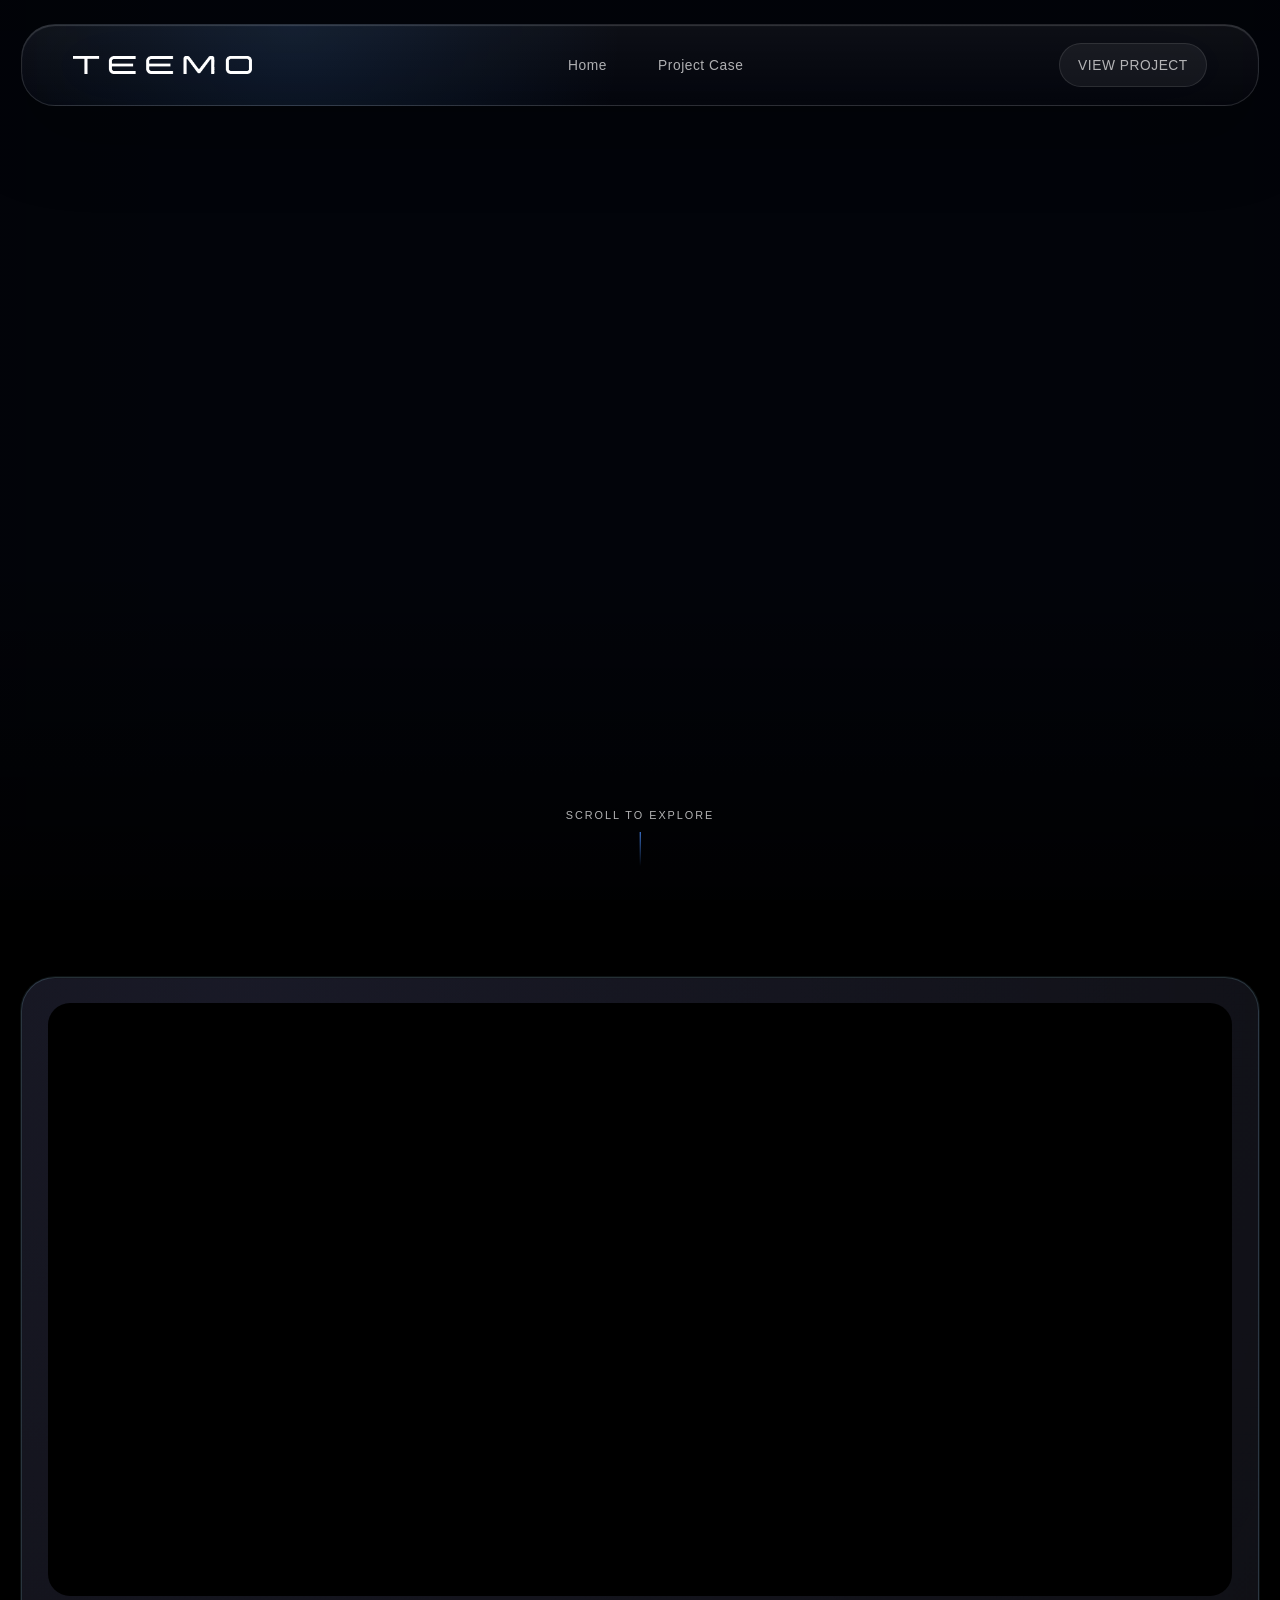
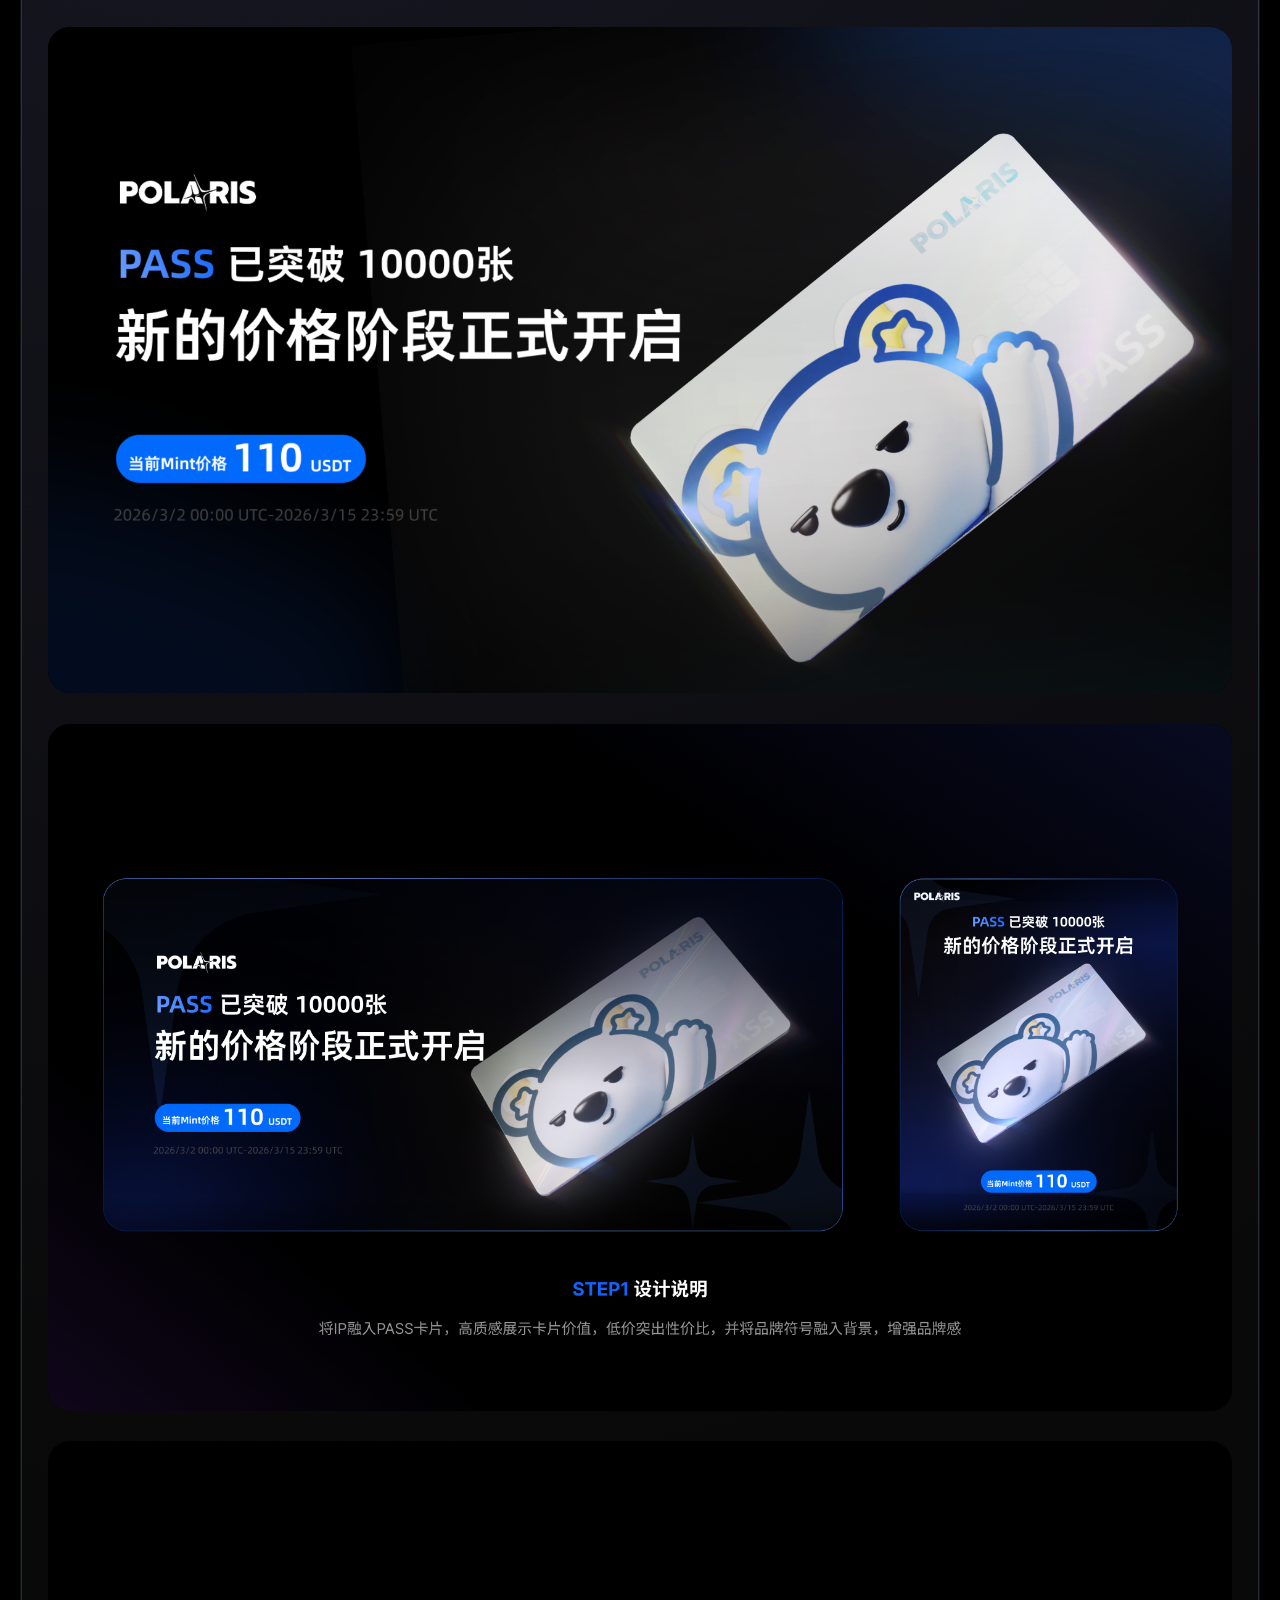
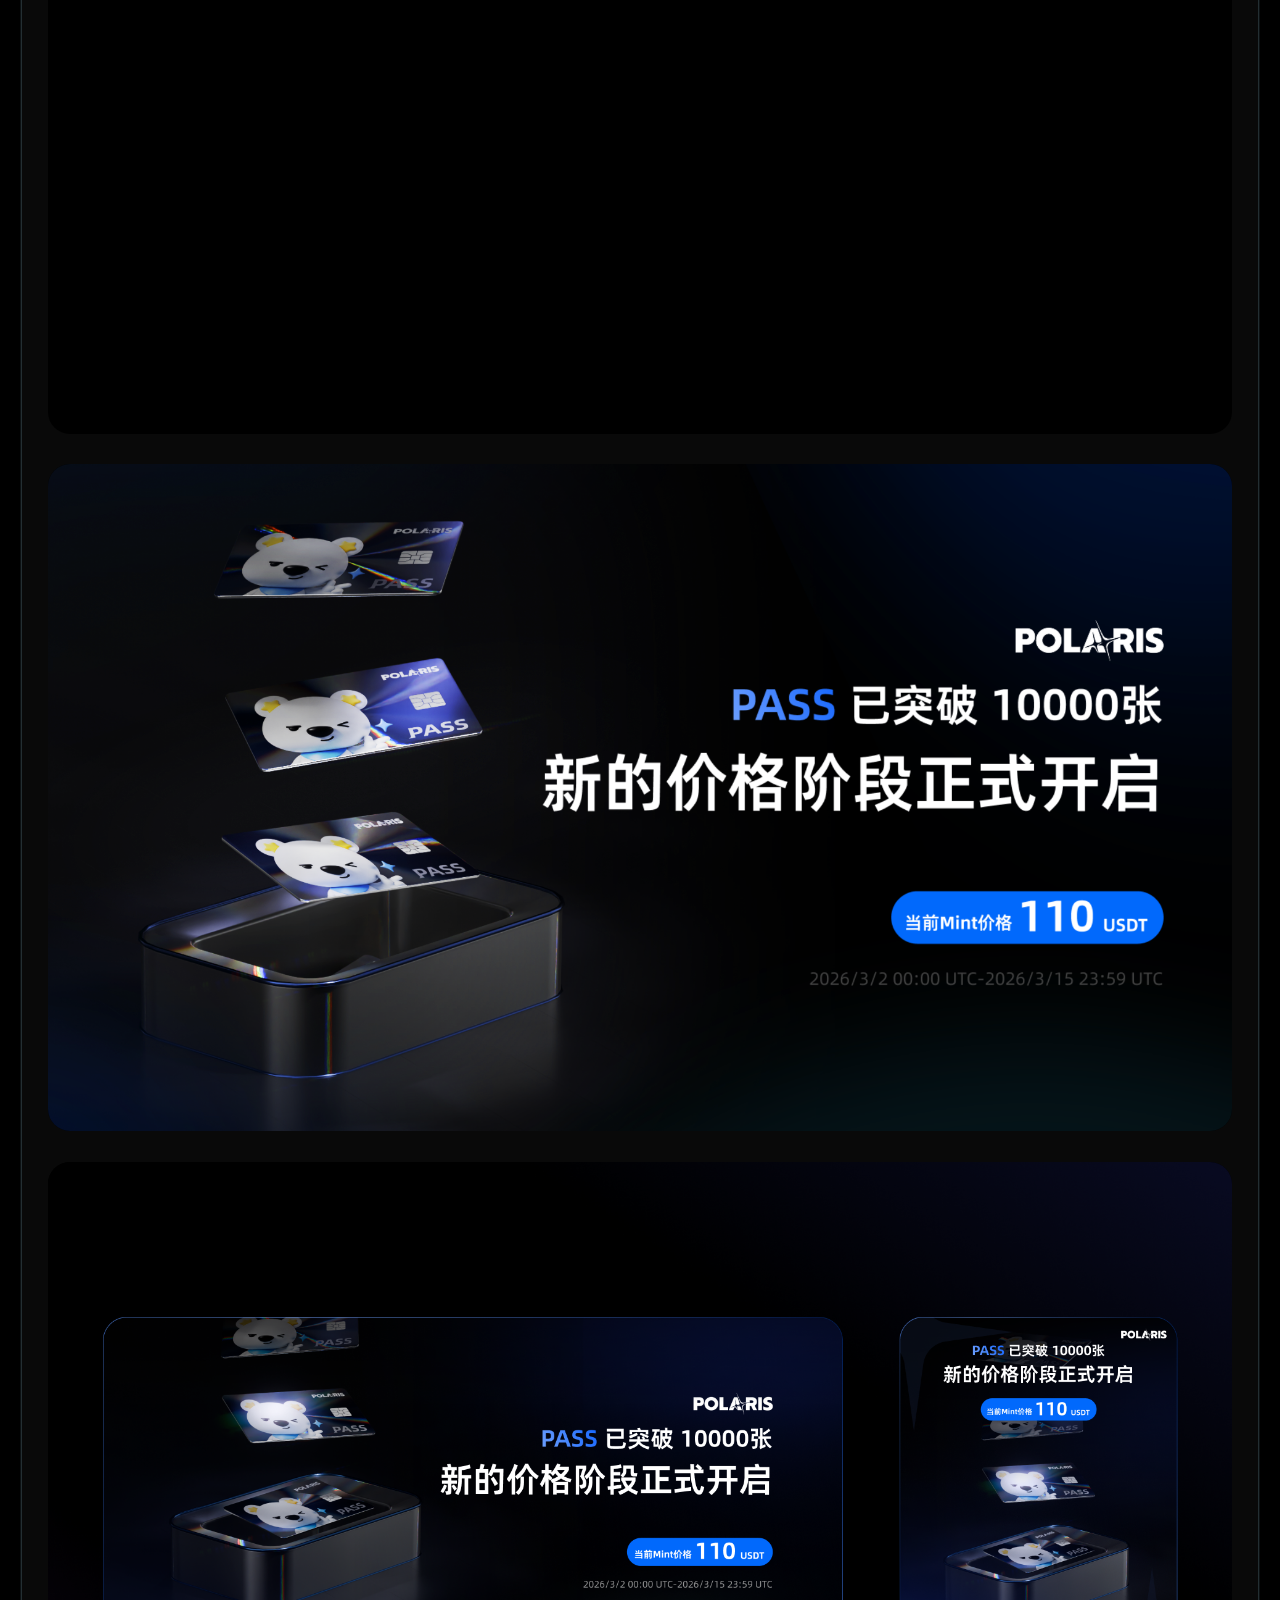
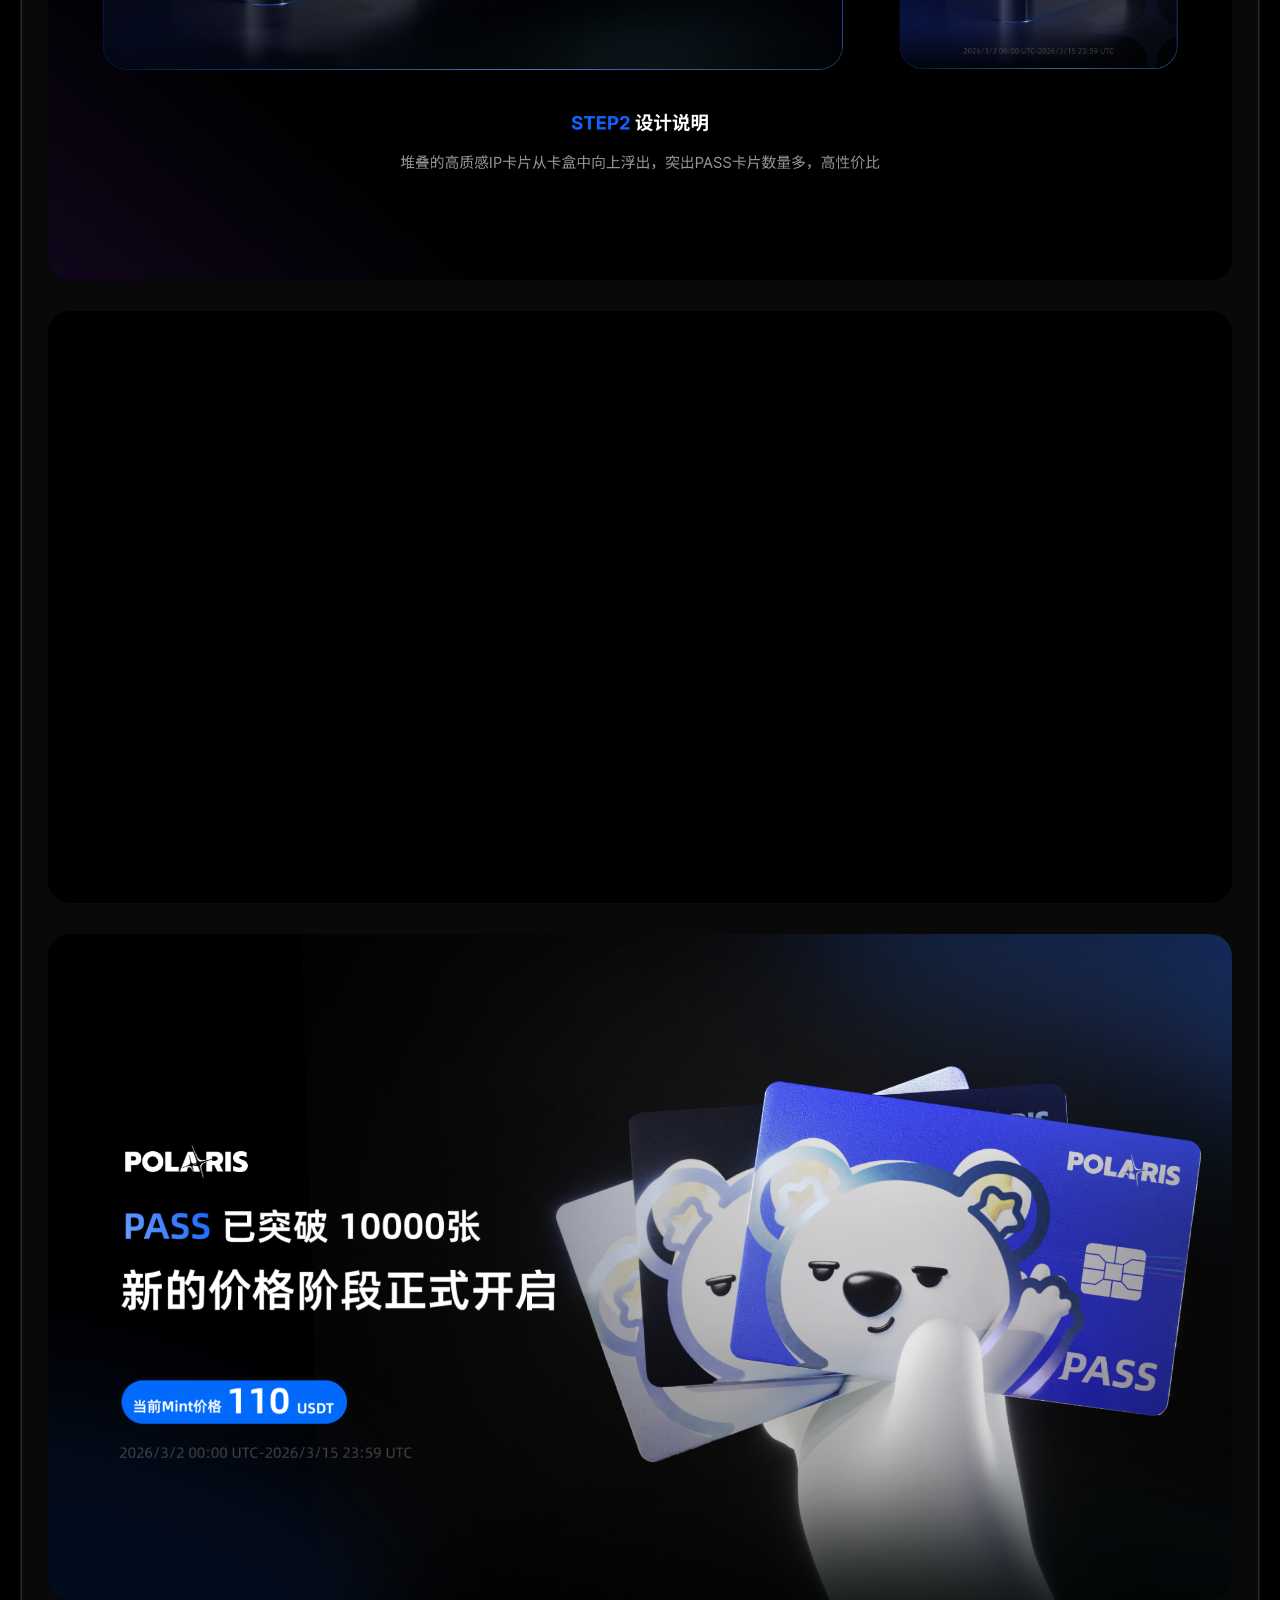
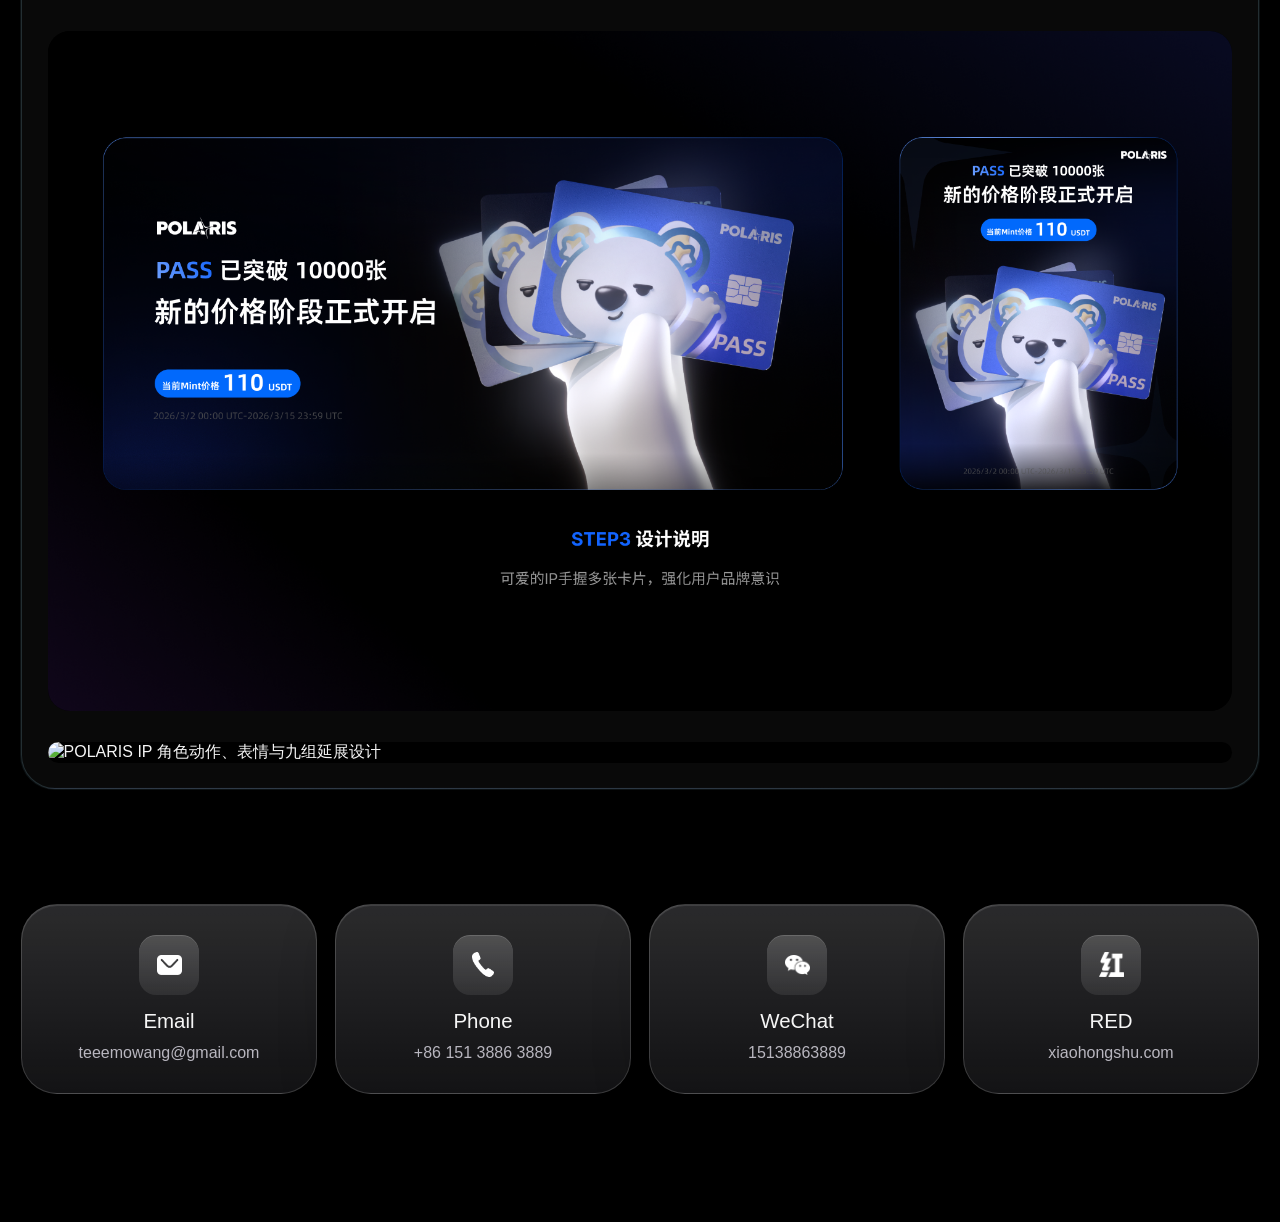
==== index.html @ 50e02491 "Add still artwork below project videos" ====
<!DOCTYPE html>
<html lang="zh-CN">
  <head>
    <meta charset="UTF-8" />
    <meta name="viewport" content="width=device-width, initial-scale=1.0" />
    <title>Teemo Portfolio — POLARIS PASS</title>
    <meta
      name="description"
      content="Teemo 的 POLARIS PASS 视觉设计项目展示。"
    />
    <link rel="preload" as="video" href="./test/头图视频.mp4" type="video/mp4" />
    <link rel="stylesheet" href="./Teemo-project-showcase.css?v=20260729" />
    <script src="./Teemo-project-media.js?v=20260729-2" defer></script>
  </head>
  <body>
    <header class="Teemo-site-header" aria-label="主导航">
      <a class="Teemo-brand" href="#home" aria-label="返回首页">
        <img src="./sucai/Logo.png" alt="TEEMO" />
      </a>
      <nav class="Teemo-site-nav" aria-label="页面导航">
        <a href="#home">Home</a>
        <a href="#project">Project Case</a>
      </nav>
      <a class="Teemo-header-chip" href="#project">VIEW PROJECT</a>
    </header>

    <main>
      <section class="Teemo-hero" id="home" aria-label="POLARIS PASS 项目头图">
        <video
          class="Teemo-hero-video"
          autoplay
          muted
          loop
          playsinline
          preload="auto"
          fetchpriority="high"
          data-Teemo-hero-video
          aria-hidden="true"
        >
          <source src="./test/头图视频.mp4" type="video/mp4" />
        </video>
        <a class="Teemo-scroll-cue" href="#project" aria-label="向下查看项目内容">
          <span>SCROLL TO EXPLORE</span>
          <i aria-hidden="true"></i>
        </a>
      </section>

      <section class="Teemo-project-content" id="project" aria-label="POLARIS PASS 项目内容">
        <article class="Teemo-project-block" aria-label="第一组项目设计">
          <video
            class="Teemo-project-video"
            muted
            loop
            playsinline
            preload="metadata"
            data-Teemo-project-video
            aria-label="POLARIS PASS 第一组动态设计"
          >
            <source src="./test/1.mp4" type="video/mp4" />
          </video>
          <img
            src="./test/Teemo-video-1-still.png"
            alt="POLARIS PASS 第一组单卡视觉设计"
            loading="lazy"
          />
          <img
            src="./test/1.png"
            alt="POLARIS PASS 第一组桌面端与移动端设计说明"
            loading="lazy"
          />
        </article>

        <article class="Teemo-project-block" aria-label="第二组项目设计">
          <video
            class="Teemo-project-video"
            muted
            loop
            playsinline
            preload="metadata"
            data-Teemo-project-video
            aria-label="POLARIS PASS 第二组卡盒动态设计"
          >
            <source src="./test/3.mp4" type="video/mp4" />
          </video>
          <img
            src="./test/Teemo-video-2-still.png"
            alt="POLARIS PASS 第二组卡盒视觉设计"
            loading="lazy"
          />
          <img
            src="./test/2.png"
            alt="POLARIS PASS 第二组桌面端与移动端设计说明"
            loading="lazy"
          />
        </article>

        <article class="Teemo-project-block" aria-label="第三组项目设计">
          <video
            class="Teemo-project-video"
            muted
            loop
            playsinline
            preload="metadata"
            data-Teemo-project-video
            aria-label="POLARIS PASS 第三组手持卡片动态设计"
          >
            <source src="./test/2.mp4" type="video/mp4" />
          </video>
          <img
            src="./test/Teemo-video-3-still.png"
            alt="POLARIS PASS 第三组手持卡片视觉设计"
            loading="lazy"
          />
          <img
            src="./test/3.png"
            alt="POLARIS PASS 第三组桌面端与移动端设计说明"
            loading="lazy"
          />
        </article>

        <figure class="Teemo-project-extension">
          <img
            src="./test/Teemo-POLARIS-IP-extension.png"
            alt="POLARIS IP 角色动作、表情与九组延展设计"
            loading="lazy"
          />
        </figure>
      </section>

      <section class="Teemo-contact" id="contact" aria-label="联系方式">
        <div class="Teemo-contact-grid">
          <a class="Teemo-contact-tile" href="mailto:teeemowang@gmail.com">
            <span class="Teemo-tile-icon" aria-hidden="true">
              <img src="./sucai/icon/E-mail.png" alt="" />
            </span>
            <h2>Email</h2>
            <p>teeemowang@gmail.com</p>
          </a>

          <a class="Teemo-contact-tile" href="tel:+8615138863889">
            <span class="Teemo-tile-icon" aria-hidden="true">
              <img src="./sucai/icon/tel.png" alt="" />
            </span>
            <h2>Phone</h2>
            <p>+86 151 3886 3889</p>
          </a>

          <article class="Teemo-contact-tile">
            <span class="Teemo-tile-icon" aria-hidden="true">
              <img src="./sucai/icon/wechat.png" alt="" />
            </span>
            <h2>WeChat</h2>
            <p>15138863889</p>
          </article>

          <a
            class="Teemo-contact-tile"
            href="https://www.xiaohongshu.com/user/profile/5b6e77b1f7e8b9731d7cbdd1"
            target="_blank"
            rel="noopener noreferrer"
          >
            <span class="Teemo-tile-icon" aria-hidden="true">
              <img src="./sucai/icon/red.png" alt="" />
            </span>
            <h2>RED</h2>
            <p>xiaohongshu.com</p>
          </a>
        </div>
      </section>
    </main>
  </body>
</html>
---- Teemo-project-showcase.css ----
:root {
  color-scheme: dark;
  --Teemo-page-width: 1440px;
  --Teemo-edge: 21px;
  --Teemo-text: rgba(255, 255, 255, 0.96);
  --Teemo-muted: rgba(255, 255, 255, 0.68);
}

* {
  box-sizing: border-box;
}

html {
  scroll-behavior: smooth;
  background: #000;
}

body {
  margin: 0;
  min-width: 320px;
  overflow-x: hidden;
  background: #000;
  color: var(--Teemo-text);
  font-family: Inter, "Helvetica Neue", Arial, "PingFang SC", "Microsoft YaHei", sans-serif;
}

a {
  color: inherit;
  text-decoration: none;
}

.Teemo-site-header {
  position: fixed;
  top: 24px;
  left: 50%;
  z-index: 20;
  display: grid;
  grid-template-columns: auto 1fr auto;
  align-items: center;
  gap: 30px;
  width: min(calc(100% - 42px), var(--Teemo-page-width));
  min-height: 82px;
  padding: 0 clamp(28px, 4vw, 70px);
  overflow: hidden;
  border: 1px solid rgba(255, 255, 255, 0.13);
  border-radius: 34px;
  background:
    radial-gradient(circle at 22% 0%, rgba(75, 156, 255, 0.12), transparent 34%),
    linear-gradient(180deg, rgba(255, 255, 255, 0.05), rgba(255, 255, 255, 0.01)),
    rgba(2, 4, 10, 0.42);
  box-shadow:
    0 24px 80px rgba(0, 0, 0, 0.32),
    inset 0 1px 1px rgba(255, 255, 255, 0.16);
  backdrop-filter: blur(48px) saturate(138%);
  -webkit-backdrop-filter: blur(48px) saturate(138%);
  transform: translateX(-50%);
}

.Teemo-brand {
  display: inline-flex;
  align-items: center;
}

.Teemo-brand img {
  display: block;
  width: clamp(150px, 14vw, 230px);
  height: auto;
  filter: brightness(0) invert(1);
}

.Teemo-site-nav {
  display: flex;
  align-items: center;
  justify-content: center;
  gap: clamp(28px, 4vw, 58px);
}

.Teemo-site-nav a,
.Teemo-header-chip {
  color: var(--Teemo-muted);
  font-size: 0.86rem;
  font-weight: 400;
  letter-spacing: 0.04em;
  transition: color 180ms ease, background-color 180ms ease;
}

.Teemo-site-nav a:hover,
.Teemo-site-nav a:focus-visible,
.Teemo-header-chip:hover,
.Teemo-header-chip:focus-visible {
  color: #fff;
}

.Teemo-header-chip {
  display: inline-flex;
  align-items: center;
  min-height: 44px;
  padding: 0 18px;
  border: 1px solid rgba(255, 255, 255, 0.1);
  border-radius: 999px;
  background: rgba(255, 255, 255, 0.06);
}

.Teemo-hero {
  position: relative;
  width: 100%;
  height: 100svh;
  min-height: 620px;
  overflow: hidden;
  isolation: isolate;
  background: #02040a;
}

.Teemo-hero::after {
  position: absolute;
  inset: 0;
  z-index: 1;
  background:
    linear-gradient(180deg, rgba(0, 0, 0, 0.06) 0%, transparent 62%, rgba(0, 0, 0, 0.78) 100%),
    linear-gradient(90deg, rgba(0, 0, 0, 0.14), transparent 18%, transparent 82%, rgba(0, 0, 0, 0.14));
  content: "";
  pointer-events: none;
}

.Teemo-hero-video {
  position: absolute;
  inset: 0;
  width: 100%;
  height: 100%;
  object-fit: cover;
  object-position: center;
}

.Teemo-scroll-cue {
  position: absolute;
  bottom: 34px;
  left: 50%;
  z-index: 2;
  display: grid;
  justify-items: center;
  gap: 11px;
  color: rgba(255, 255, 255, 0.7);
  font-size: 0.68rem;
  letter-spacing: 0.18em;
  transform: translateX(-50%);
}

.Teemo-scroll-cue i {
  display: block;
  width: 1px;
  height: 34px;
  background: linear-gradient(180deg, #4a8fff, transparent);
  animation: Teemo-scroll-pulse 1.8s ease-in-out infinite;
}

.Teemo-project-content {
  display: grid;
  gap: clamp(18px, 2.4vw, 34px);
  width: min(1360px, calc(100% - 42px));
  margin: clamp(44px, 6vw, 86px) auto clamp(68px, 8vw, 118px);
  padding: clamp(14px, 2vw, 28px);
  scroll-margin-top: 118px;
  border: 1px solid rgba(154, 213, 235, 0.18);
  border-radius: 34px;
  background:
    radial-gradient(circle at 18% 0%, rgba(139, 143, 251, 0.12), transparent 34%),
    rgba(255, 255, 255, 0.035);
  box-shadow:
    0 0 0 1px rgba(154, 213, 235, 0.08),
    0 26px 110px rgba(0, 0, 0, 0.42);
}

.Teemo-project-block {
  display: grid;
  gap: clamp(18px, 2.4vw, 34px);
  margin: 0;
  background: transparent;
}

.Teemo-project-video,
.Teemo-project-block img,
.Teemo-project-extension img {
  display: block;
  width: 100%;
  height: auto;
  overflow: hidden;
  border-radius: 22px;
  object-fit: contain;
  background: #000;
}

.Teemo-project-video {
  background: #000;
}

.Teemo-project-extension {
  margin: 0;
}

.Teemo-contact {
  width: min(1320px, calc(100% - 42px));
  margin: clamp(72px, 9vw, 128px) auto clamp(80px, 10vw, 140px);
}

.Teemo-contact-grid {
  display: grid;
  grid-template-columns: repeat(4, minmax(0, 1fr));
  gap: 18px;
}

.Teemo-contact-tile {
  display: flex;
  min-width: 0;
  min-height: 190px;
  flex-direction: column;
  align-items: center;
  justify-content: center;
  padding: 20px 24px;
  overflow: hidden;
  border: 1px solid rgba(255, 255, 255, 0.17);
  border-radius: 36px;
  background:
    linear-gradient(180deg, rgba(255, 255, 255, 0.12), rgba(255, 255, 255, 0.025)),
    rgba(15, 15, 18, 0.88);
  box-shadow:
    inset 0 1px 0 rgba(255, 255, 255, 0.1),
    0 18px 54px rgba(0, 0, 0, 0.28);
  text-align: center;
  transition:
    border-color 180ms ease,
    background-color 180ms ease,
    transform 180ms ease;
}

a.Teemo-contact-tile:hover,
a.Teemo-contact-tile:focus-visible {
  border-color: rgba(154, 213, 235, 0.38);
  transform: translateY(-3px);
}

.Teemo-tile-icon {
  display: inline-flex;
  width: 60px;
  height: 60px;
  align-items: center;
  justify-content: center;
  border-radius: 17px;
  background:
    linear-gradient(180deg, rgba(255, 255, 255, 0.16), rgba(255, 255, 255, 0.045)),
    rgba(255, 255, 255, 0.04);
  box-shadow: inset 0 1px 0 rgba(255, 255, 255, 0.14);
}

.Teemo-tile-icon img {
  display: block;
  width: 25px;
  height: 25px;
  object-fit: contain;
  filter: brightness(0) invert(1);
}

.Teemo-contact-tile h2 {
  margin: 14px 0 8px;
  color: rgba(255, 255, 255, 0.96);
  font-size: clamp(1.18rem, 1.6vw, 1.52rem);
  font-weight: 500;
}

.Teemo-contact-tile p {
  max-width: 100%;
  margin: 0;
  overflow-wrap: anywhere;
  color: rgba(247, 244, 255, 0.72);
  font-size: clamp(0.92rem, 1.25vw, 1.12rem);
  line-height: 1.45;
}

@keyframes Teemo-scroll-pulse {
  0%,
  100% {
    opacity: 0.35;
    transform: scaleY(0.55);
    transform-origin: top;
  }

  50% {
    opacity: 1;
    transform: scaleY(1);
    transform-origin: top;
  }
}

@media (max-width: 1024px) {
  .Teemo-site-header {
    top: 12px;
    width: calc(100% - 24px);
    min-height: 70px;
    padding-inline: 22px;
  }

  .Teemo-site-nav {
    gap: 22px;
  }

  .Teemo-hero {
    min-height: 560px;
  }

  .Teemo-contact-grid {
    grid-template-columns: repeat(2, minmax(0, 1fr));
  }
}

@media (max-width: 680px) {
  .Teemo-site-header {
    grid-template-columns: 1fr auto;
    gap: 12px;
    min-height: 62px;
    padding: 12px 16px;
    border-radius: 22px;
  }

  .Teemo-brand img {
    width: 132px;
  }

  .Teemo-site-nav {
    display: none;
  }

  .Teemo-header-chip {
    min-height: 36px;
    padding-inline: 12px;
    font-size: 0.68rem;
  }

  .Teemo-hero {
    min-height: 520px;
  }

  .Teemo-scroll-cue {
    bottom: 22px;
  }

  .Teemo-project-content {
    width: calc(100% - 24px);
    margin-block: 28px 54px;
    padding: 10px;
    border-radius: 24px;
  }

  .Teemo-project-video,
  .Teemo-project-block img,
  .Teemo-project-extension img {
    border-radius: 16px;
  }

  .Teemo-contact {
    width: calc(100% - 24px);
    margin-block: 54px 68px;
  }

  .Teemo-contact-grid {
    grid-template-columns: 1fr;
    gap: 12px;
  }

  .Teemo-contact-tile {
    min-height: 160px;
    border-radius: 26px;
  }
}

@media (prefers-reduced-motion: reduce) {
  html {
    scroll-behavior: auto;
  }

  .Teemo-scroll-cue i {
    animation: none;
  }
}
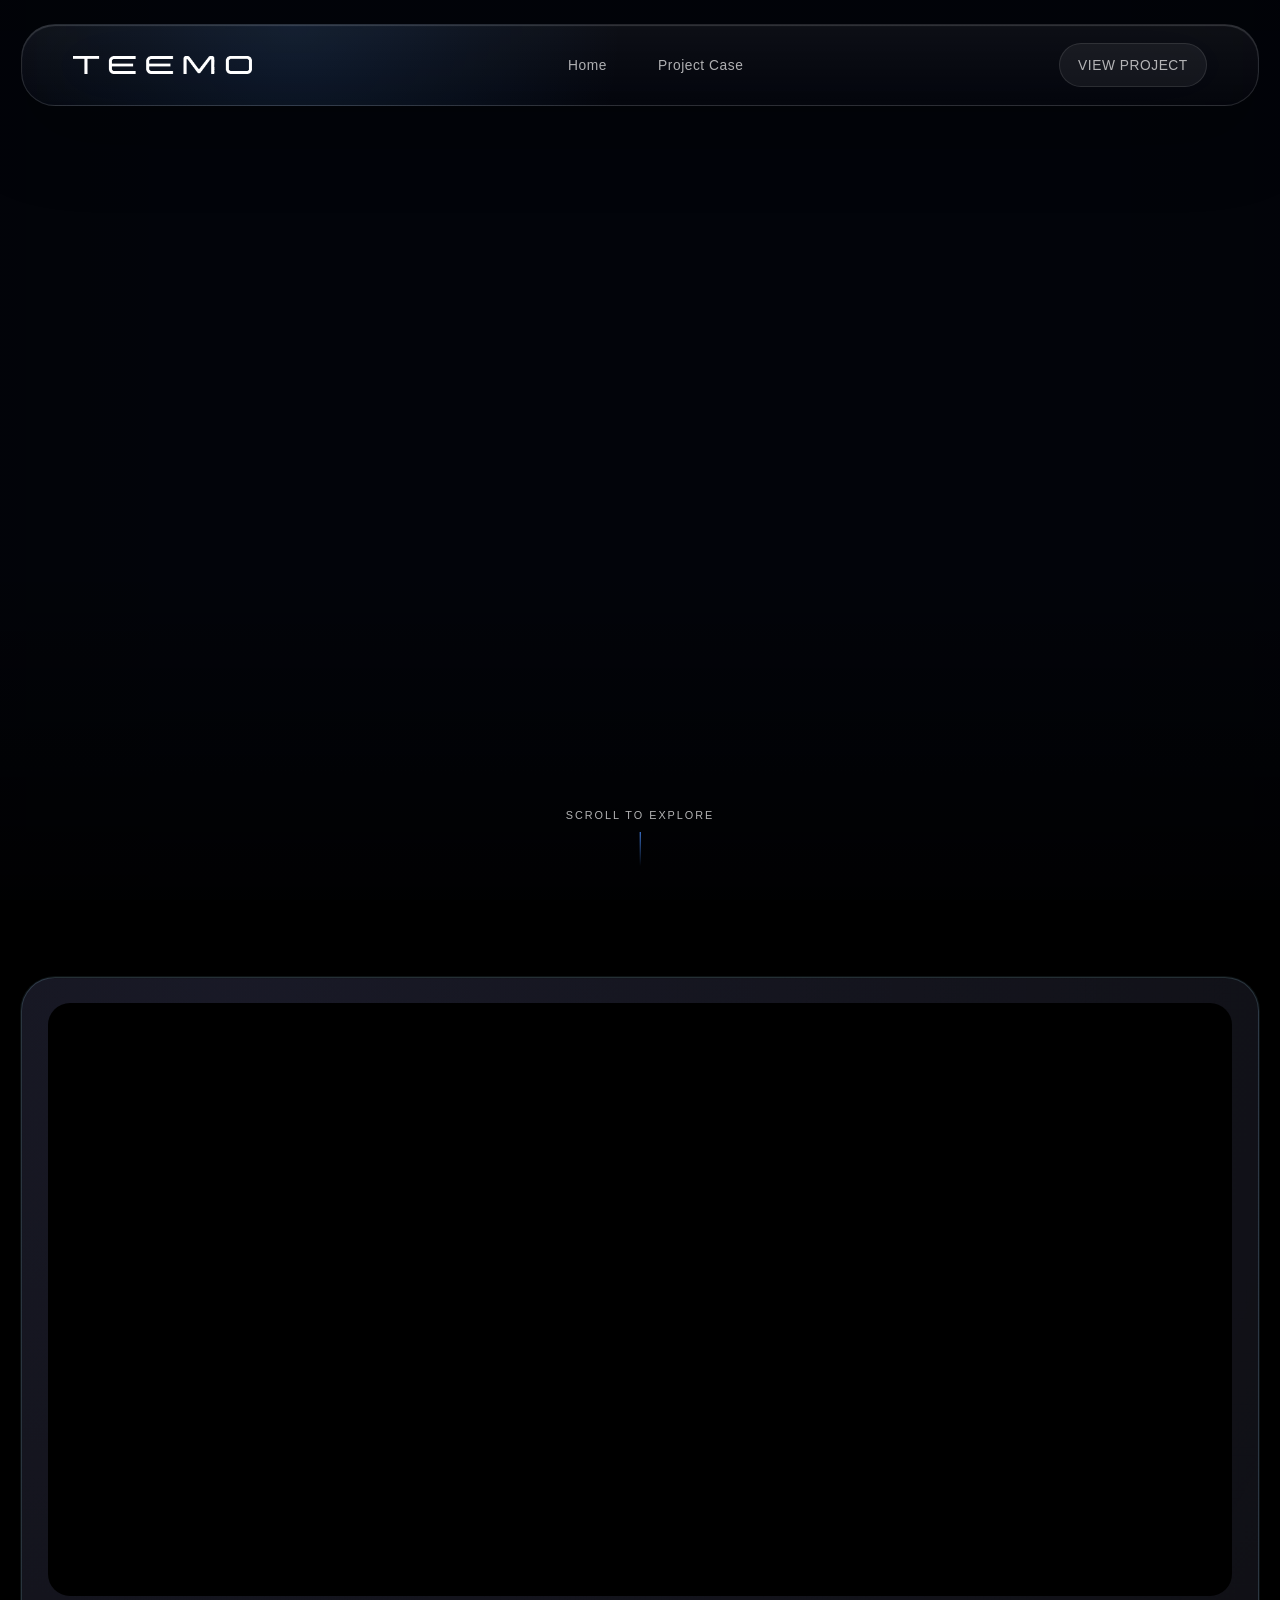
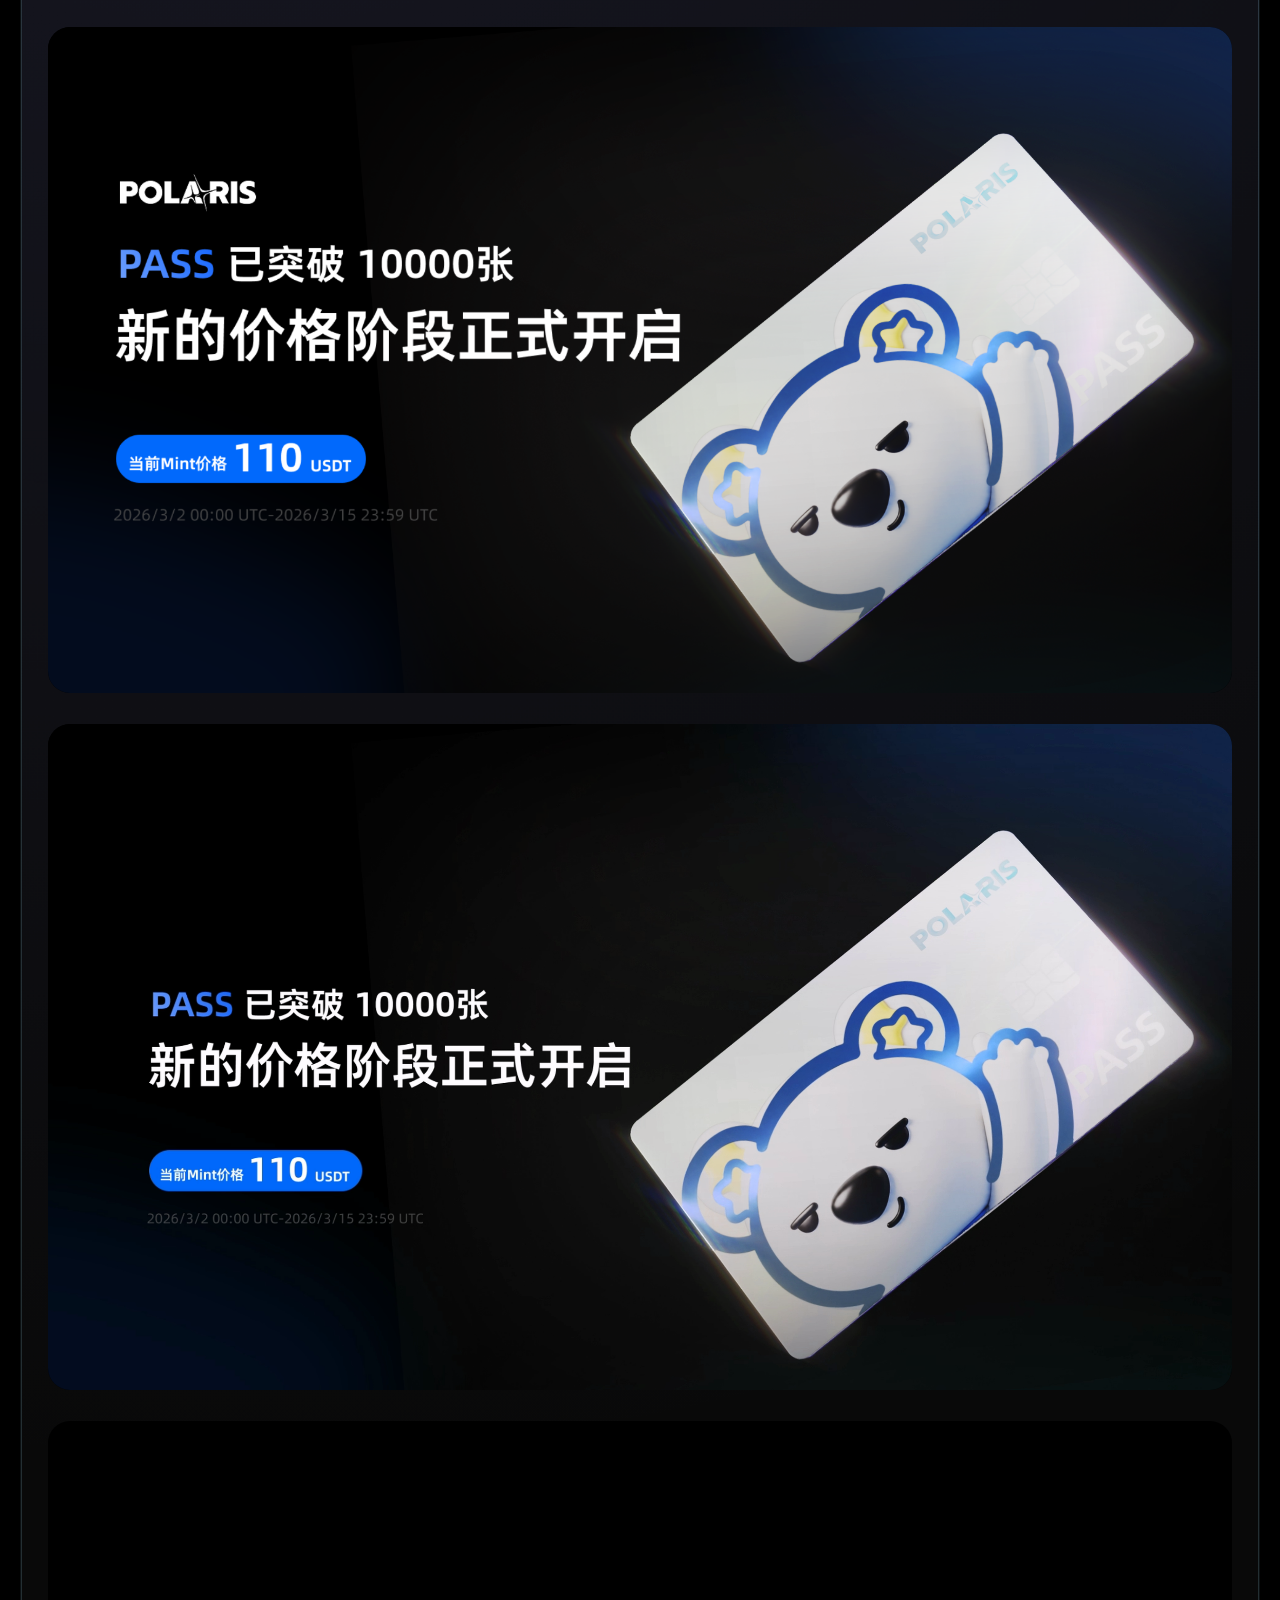
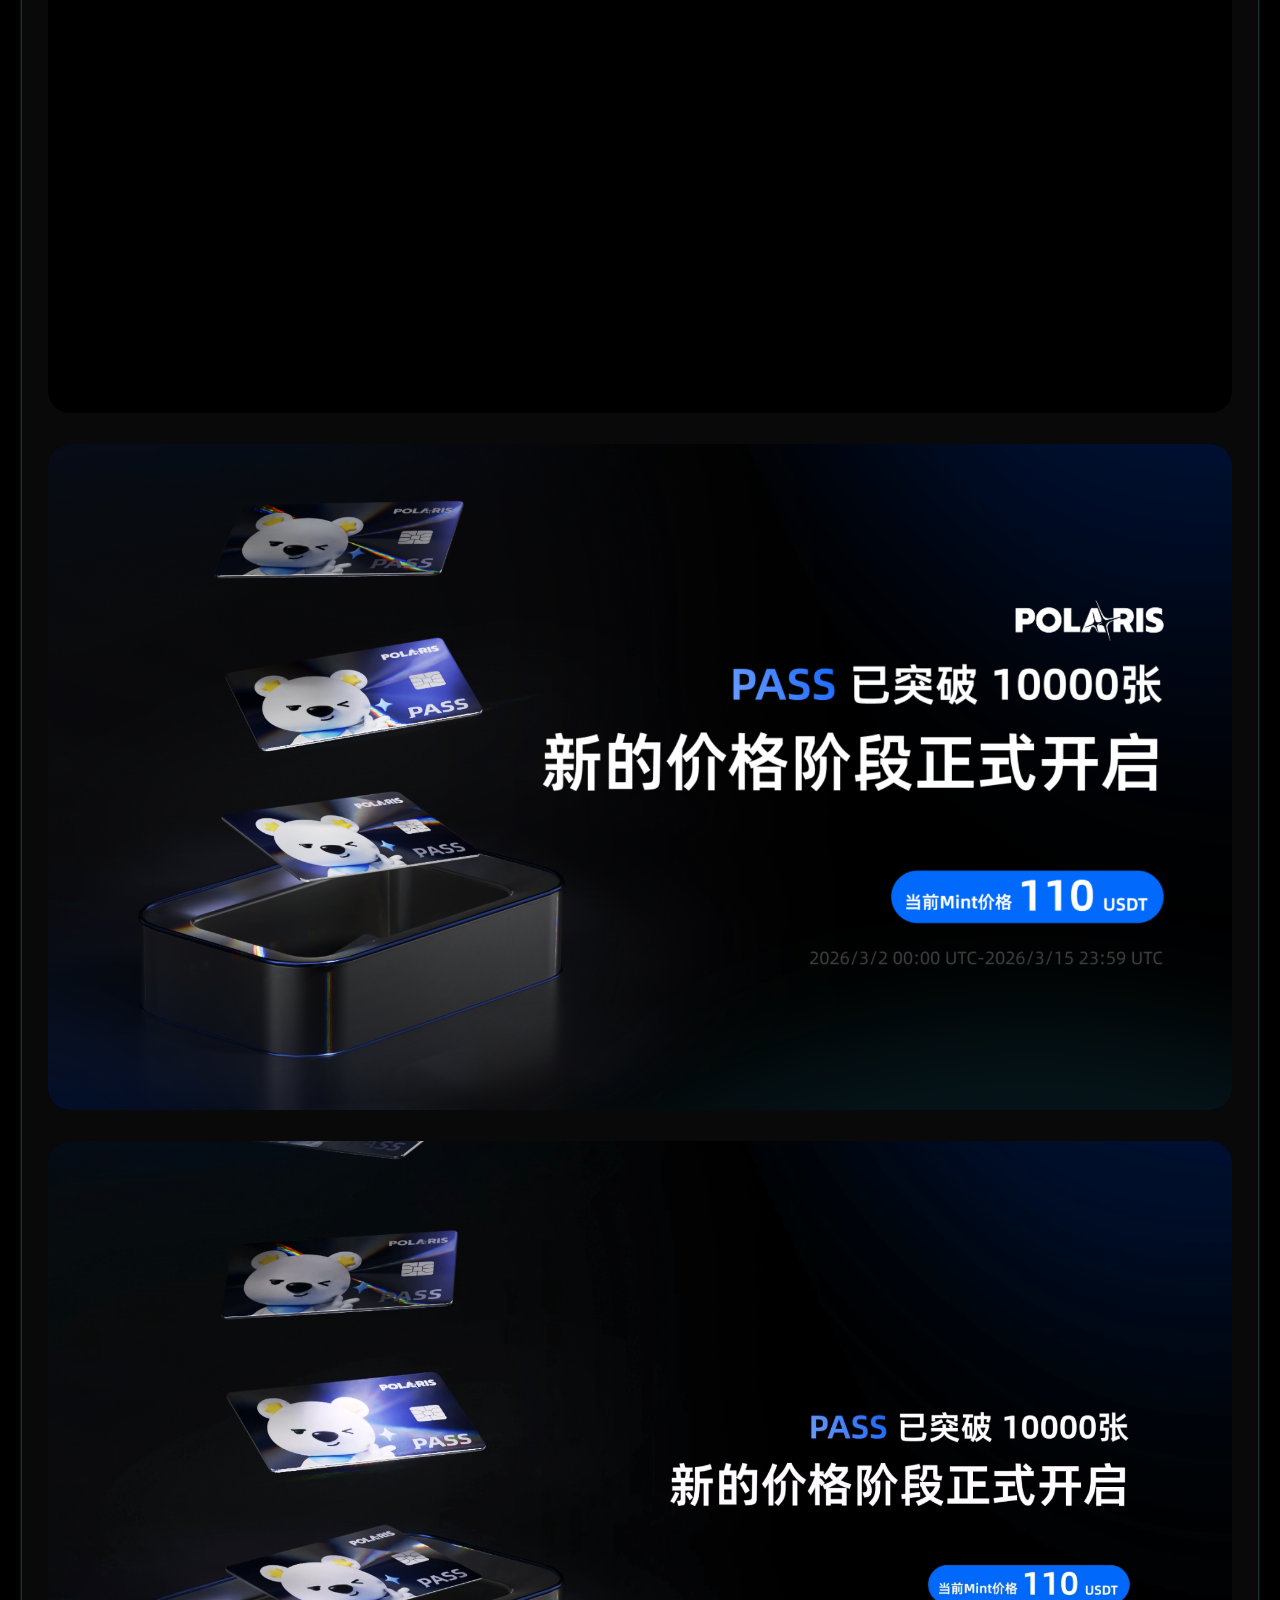
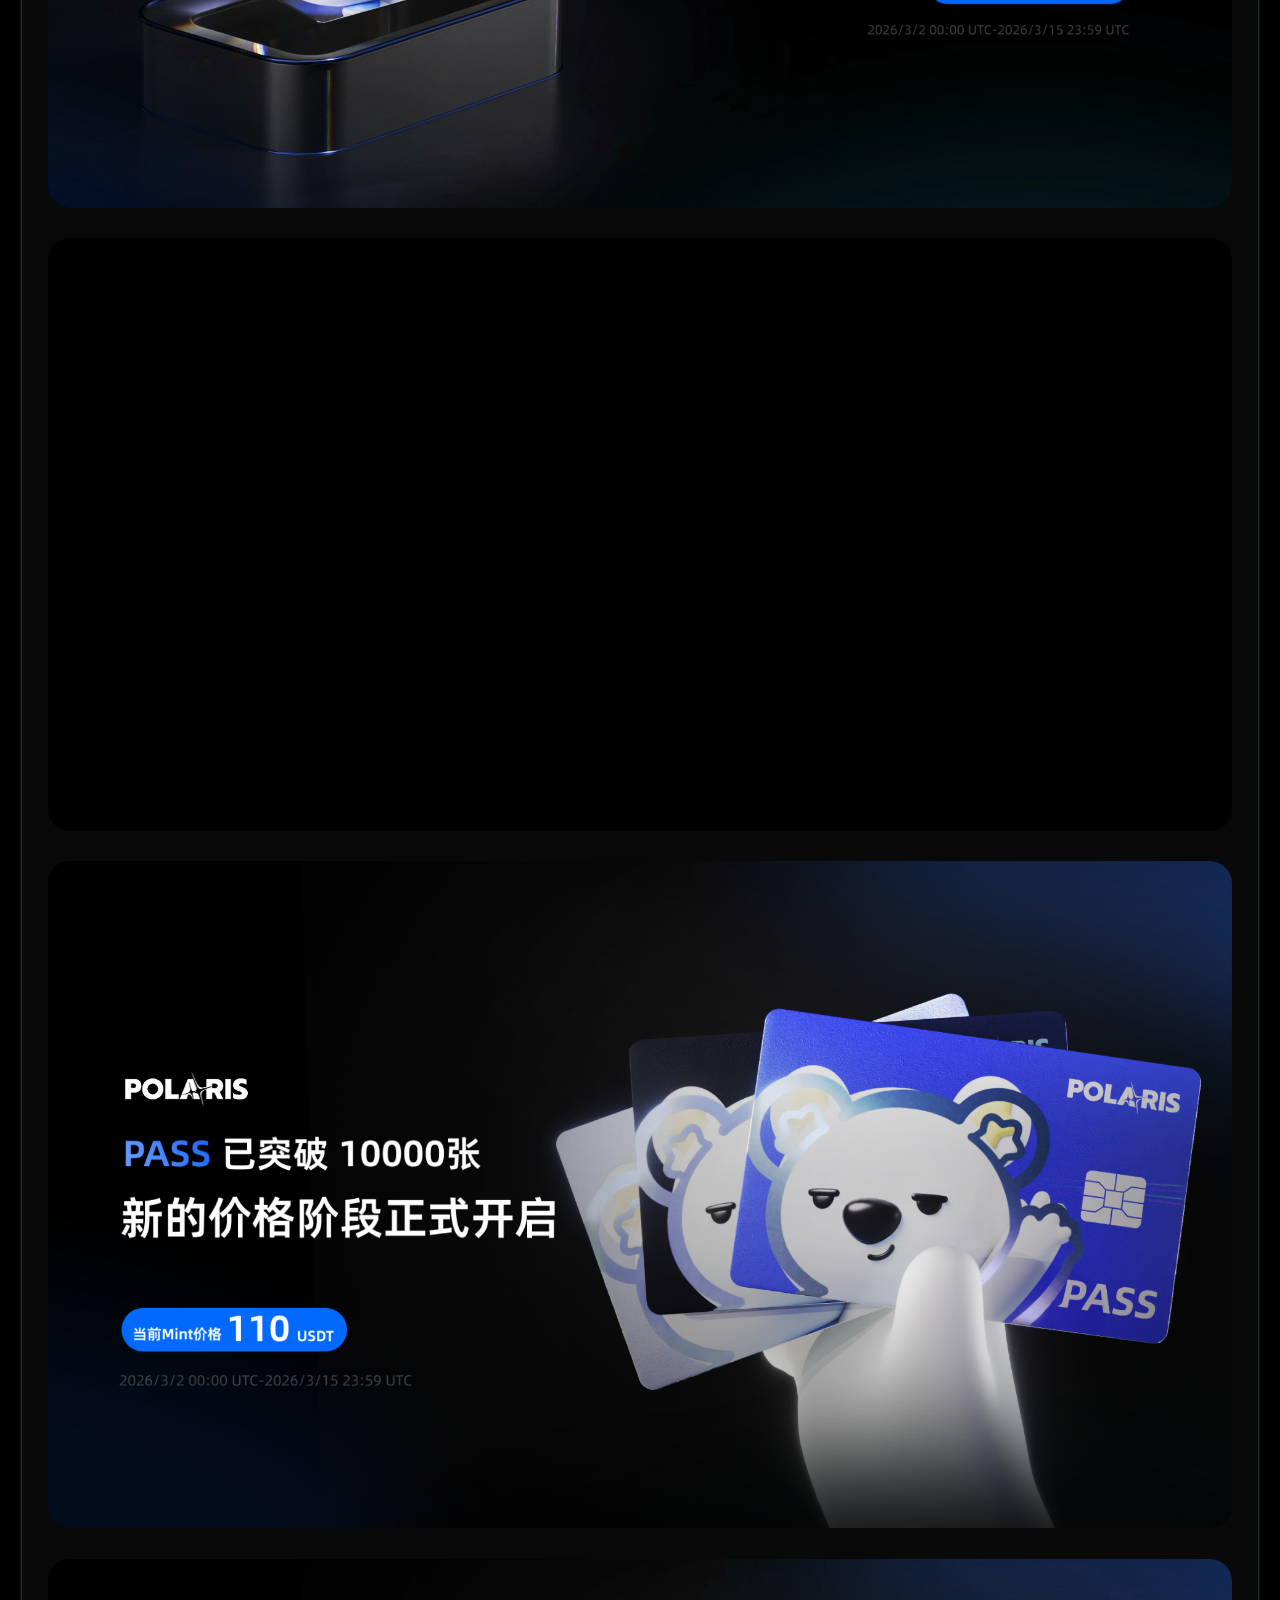
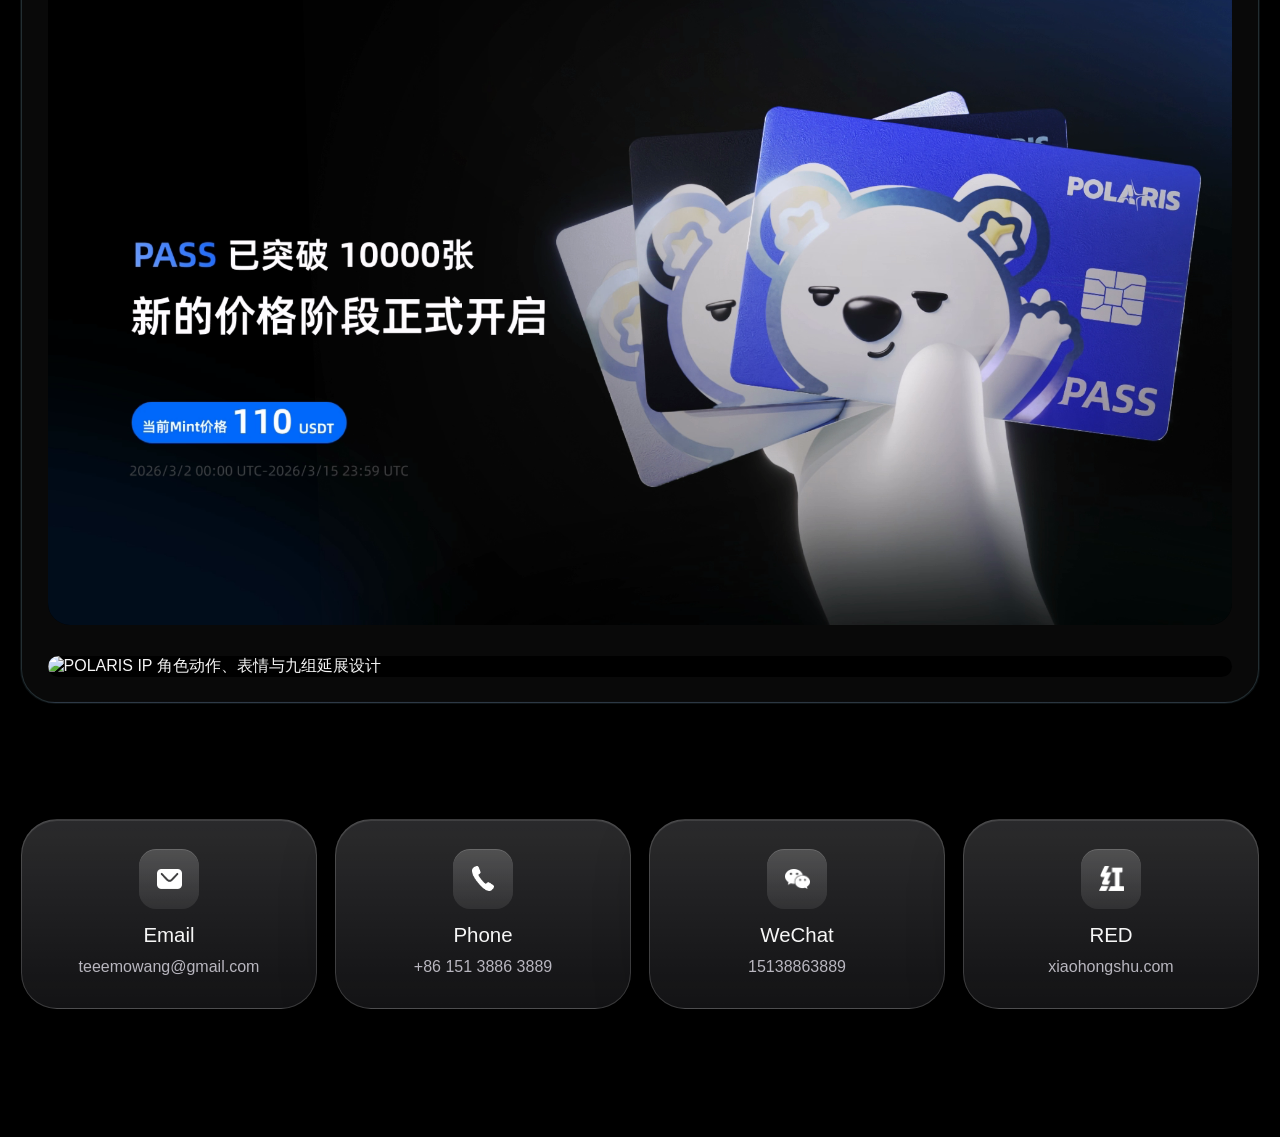
==== commit 34fa2ad6: "Replace Teemo POLARIS content images" ====
--- a/index.html
+++ b/index.html
@@ -8,7 +8,7 @@
       name="description"
       content="Teemo 的 POLARIS PASS 视觉设计项目展示。"
     />
-    <link rel="preload" as="video" href="./test/头图视频.mp4" type="video/mp4" />
+    <link rel="preload" as="video" href="./test/Teemo-hero-background-v2.mp4" type="video/mp4" />
     <link rel="stylesheet" href="./Teemo-project-showcase.css?v=20260729" />
     <script src="./Teemo-project-media.js?v=20260729-2" defer></script>
   </head>
@@ -37,7 +37,7 @@
           data-Teemo-hero-video
           aria-hidden="true"
         >
-          <source src="./test/头图视频.mp4" type="video/mp4" />
+          <source src="./test/Teemo-hero-background-v2.mp4" type="video/mp4" />
         </video>
         <a class="Teemo-scroll-cue" href="#project" aria-label="向下查看项目内容">
           <span>SCROLL TO EXPLORE</span>
@@ -56,7 +56,7 @@
             data-Teemo-project-video
             aria-label="POLARIS PASS 第一组动态设计"
           >
-            <source src="./test/1.mp4" type="video/mp4" />
+            <source src="./test/Teemo-kv1-v2.mp4" type="video/mp4" />
           </video>
           <img
             src="./test/Teemo-video-1-still.png"
@@ -64,7 +64,7 @@
             loading="lazy"
           />
           <img
-            src="./test/1.png"
+            src="./test/Teemo-content-1-v2.png"
             alt="POLARIS PASS 第一组桌面端与移动端设计说明"
             loading="lazy"
           />
@@ -80,7 +80,7 @@
             data-Teemo-project-video
             aria-label="POLARIS PASS 第二组卡盒动态设计"
           >
-            <source src="./test/3.mp4" type="video/mp4" />
+            <source src="./test/Teemo-kv2-v2.mp4" type="video/mp4" />
           </video>
           <img
             src="./test/Teemo-video-2-still.png"
@@ -88,7 +88,7 @@
             loading="lazy"
           />
           <img
-            src="./test/2.png"
+            src="./test/Teemo-content-2-v2.png"
             alt="POLARIS PASS 第二组桌面端与移动端设计说明"
             loading="lazy"
           />
@@ -104,7 +104,7 @@
             data-Teemo-project-video
             aria-label="POLARIS PASS 第三组手持卡片动态设计"
           >
-            <source src="./test/2.mp4" type="video/mp4" />
+            <source src="./test/Teemo-kv3-v2.mp4" type="video/mp4" />
           </video>
           <img
             src="./test/Teemo-video-3-still.png"
@@ -112,7 +112,7 @@
             loading="lazy"
           />
           <img
-            src="./test/3.png"
+            src="./test/Teemo-content-3-v2.png"
             alt="POLARIS PASS 第三组桌面端与移动端设计说明"
             loading="lazy"
           />
@@ -120,7 +120,7 @@
 
         <figure class="Teemo-project-extension">
           <img
-            src="./test/Teemo-POLARIS-IP-extension.png"
+            src="./test/Teemo-POLARIS-IP-extension.png?v=20260729-2"
             alt="POLARIS IP 角色动作、表情与九组延展设计"
             loading="lazy"
           />
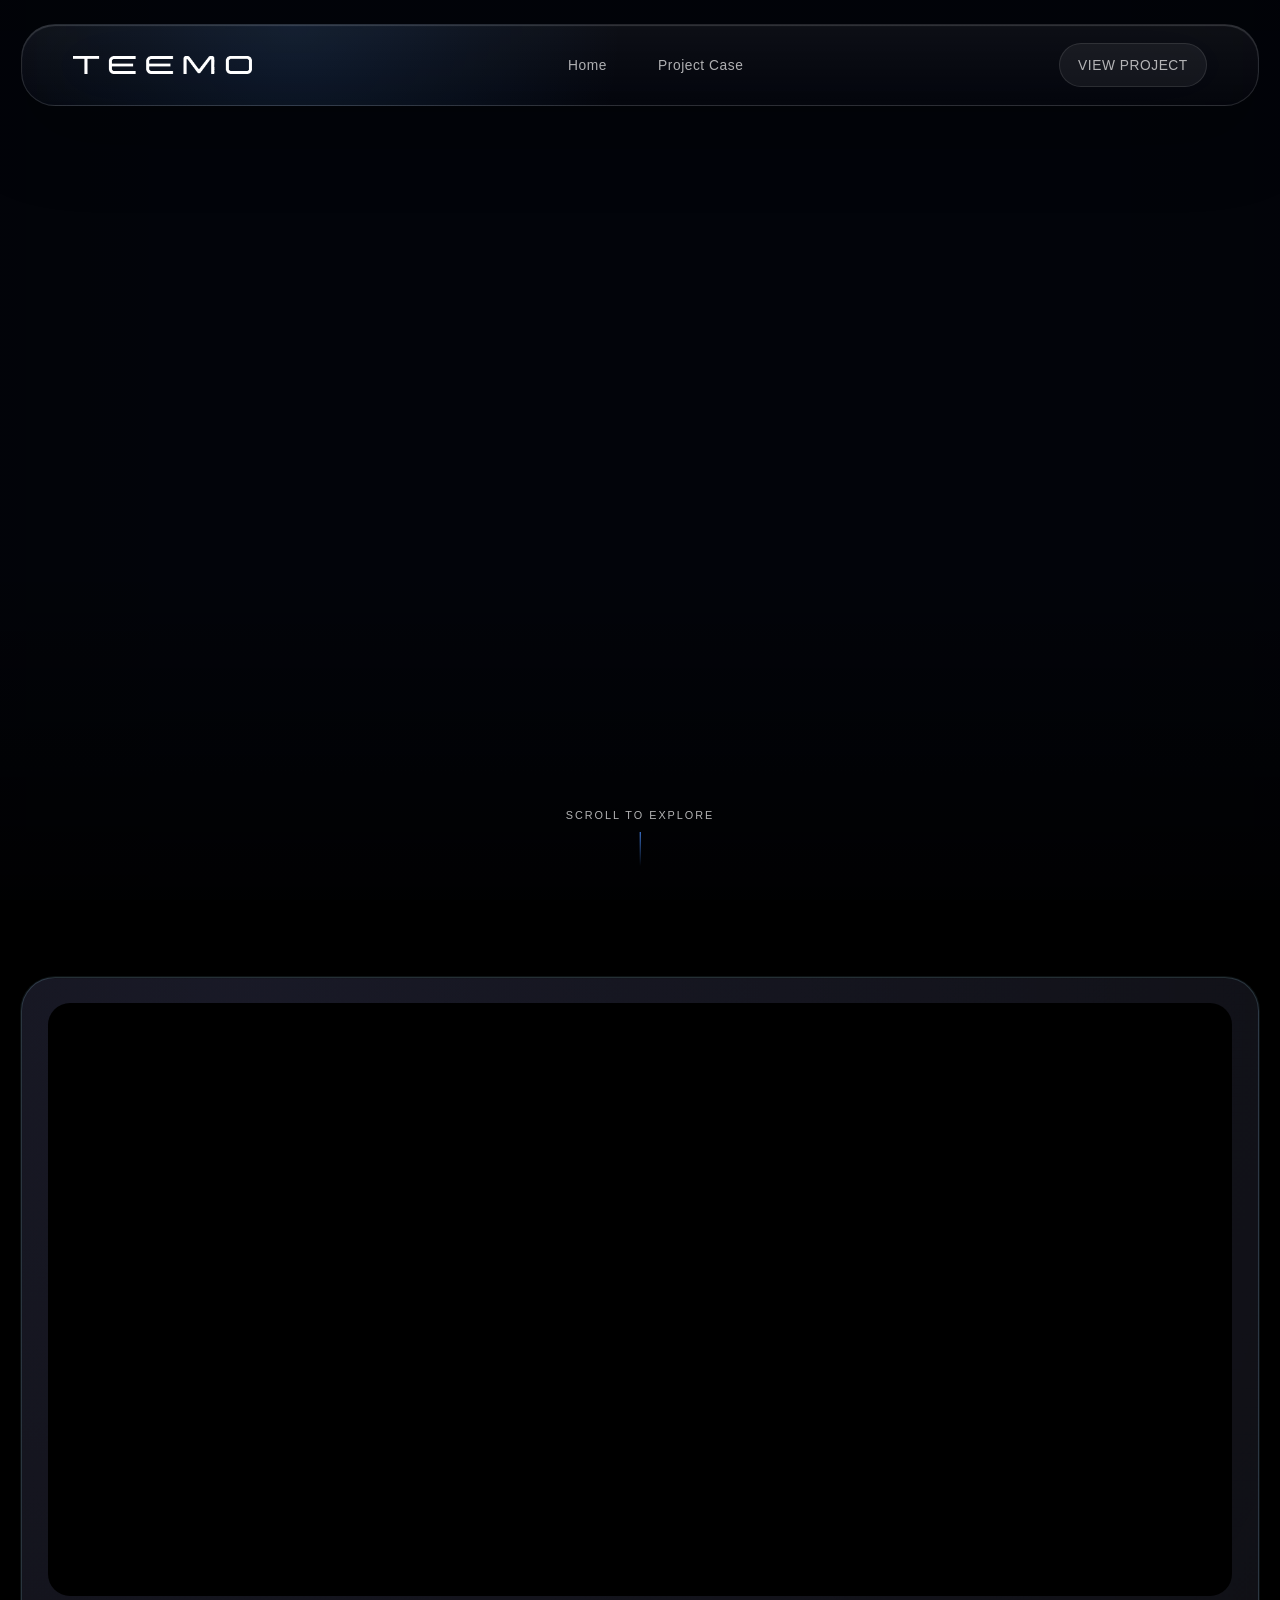
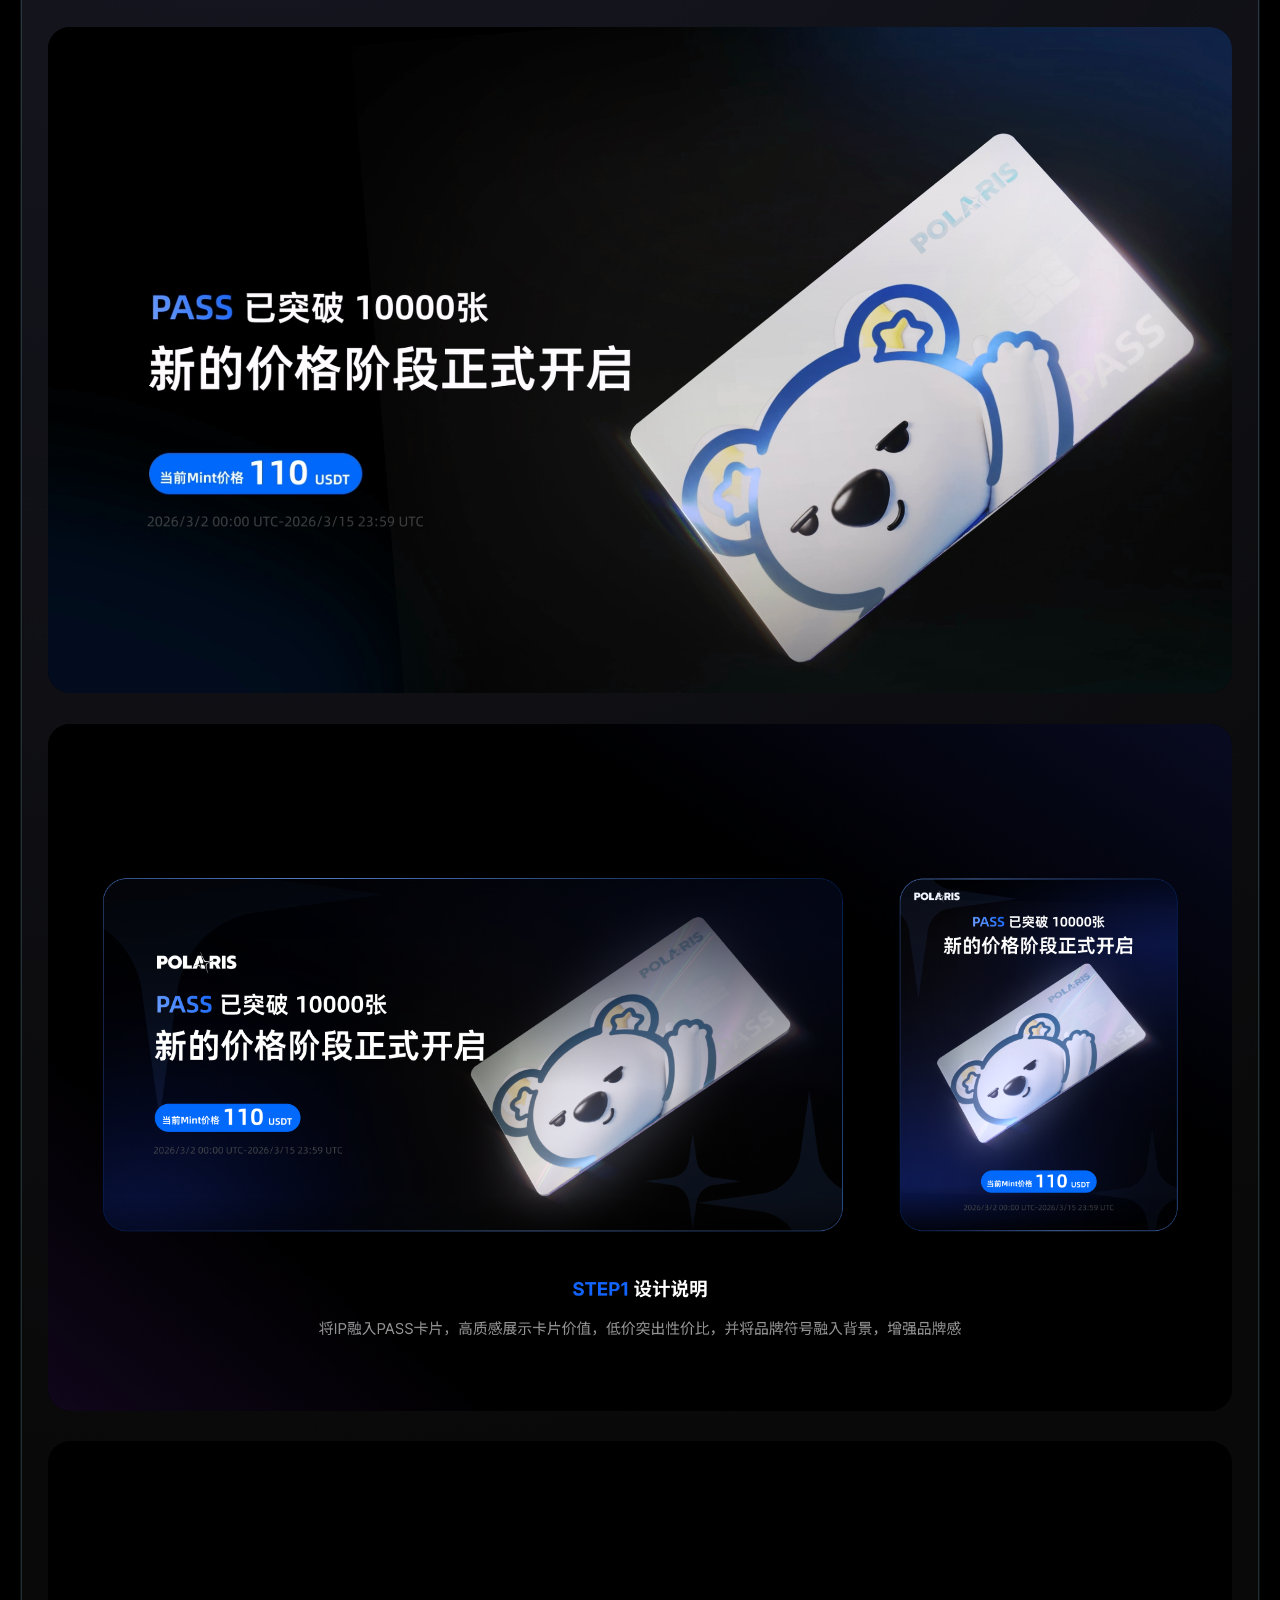
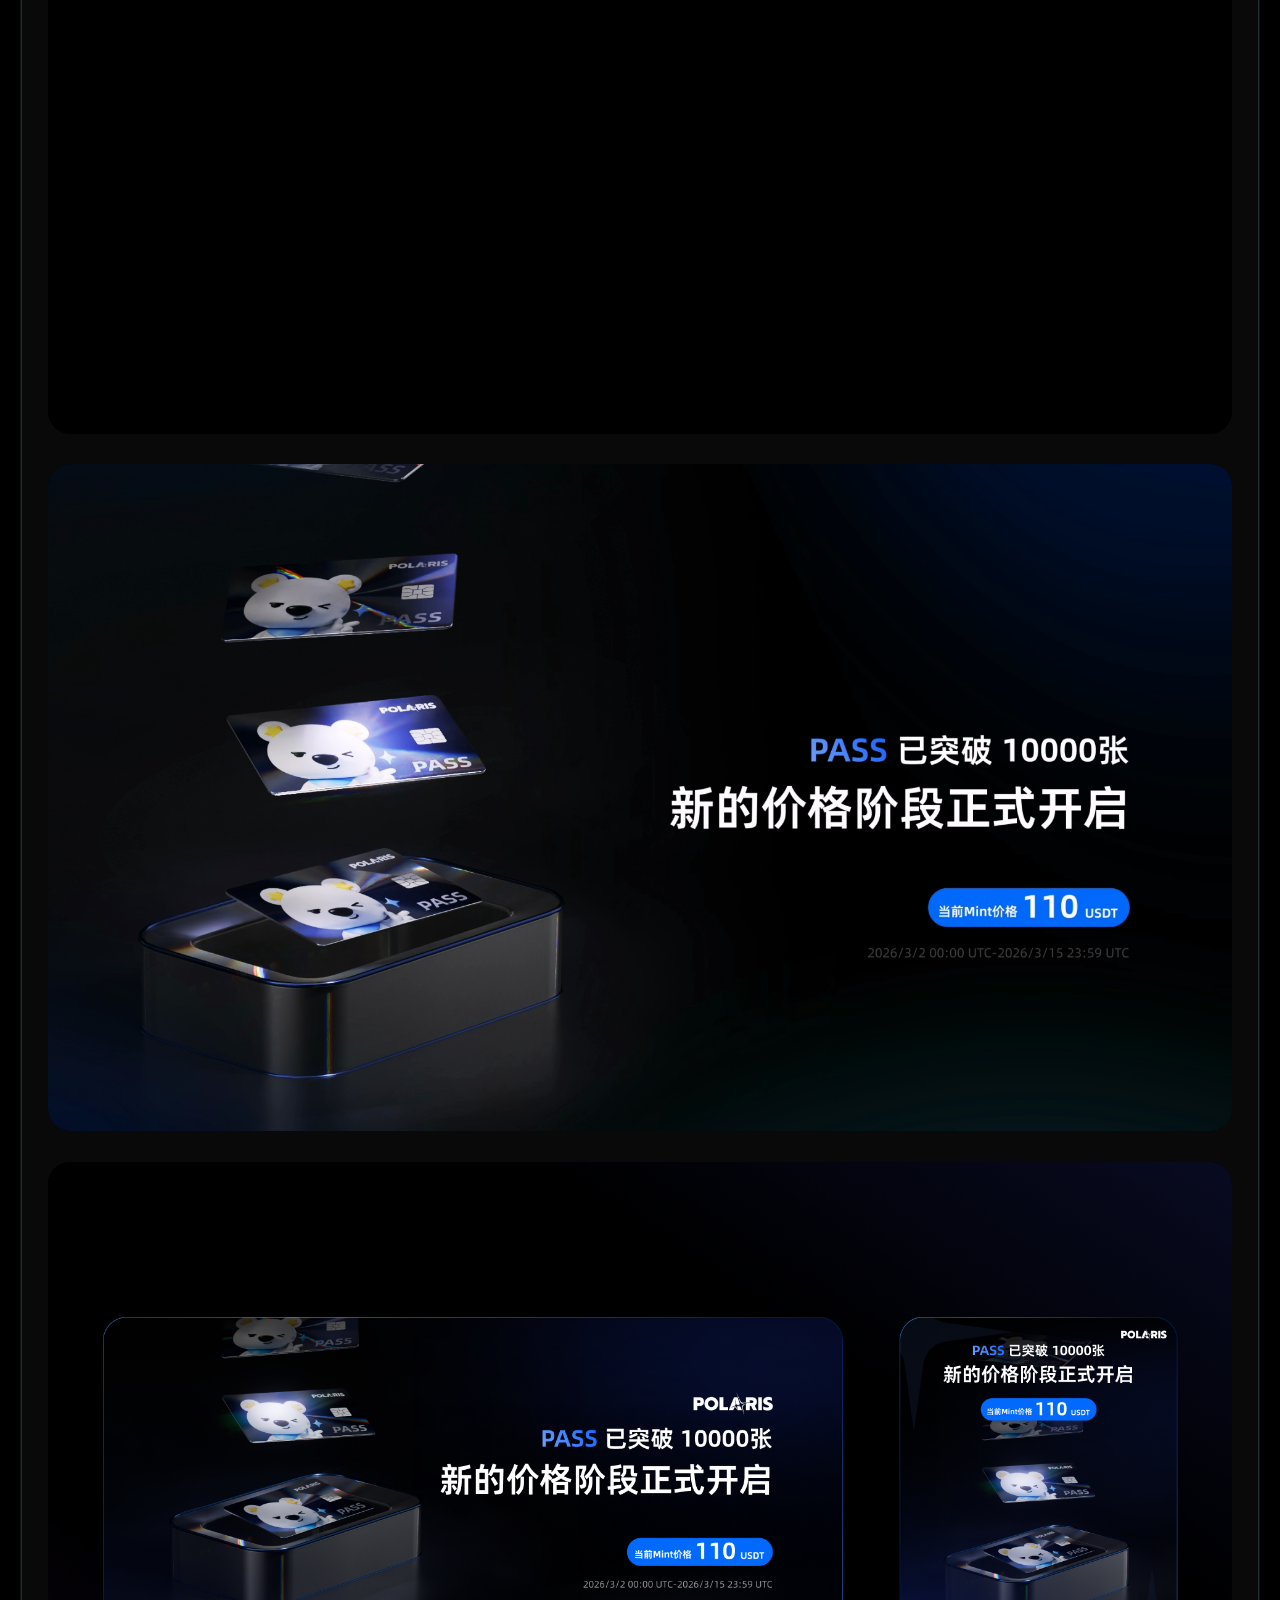
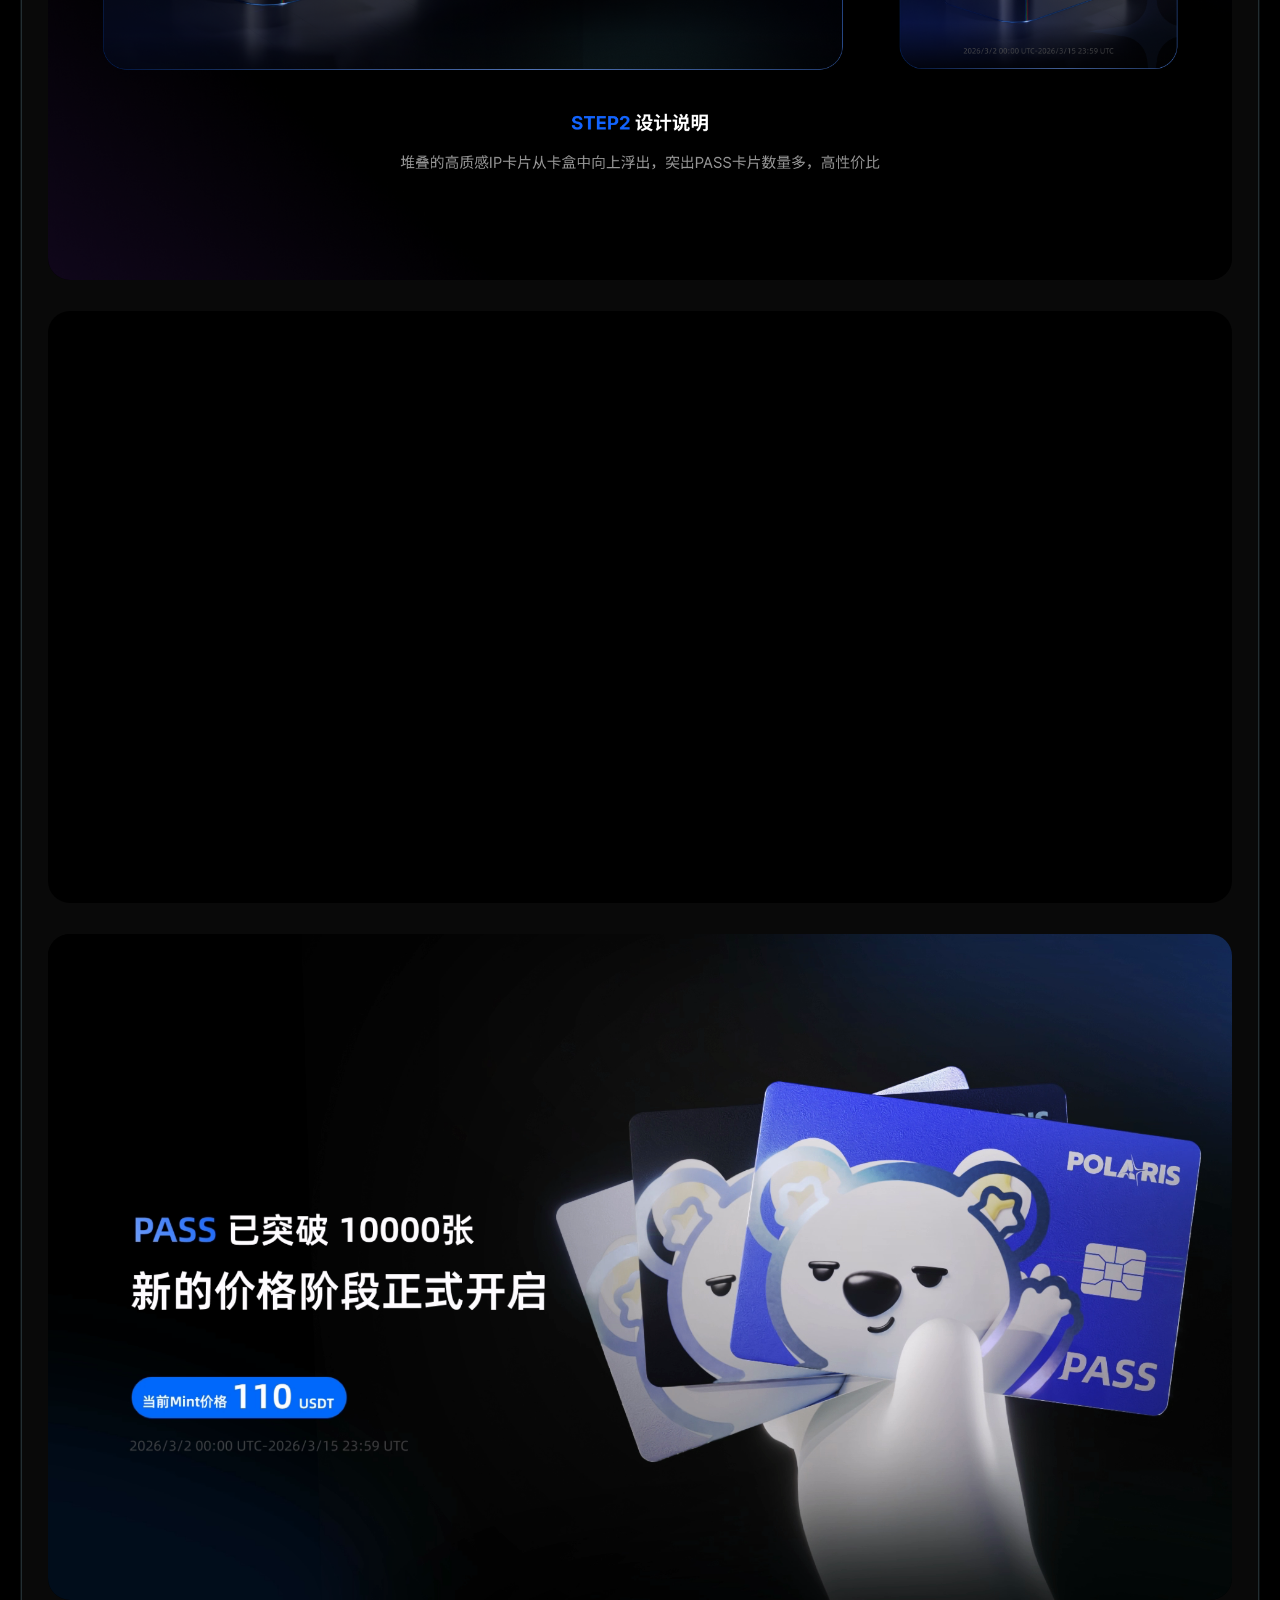
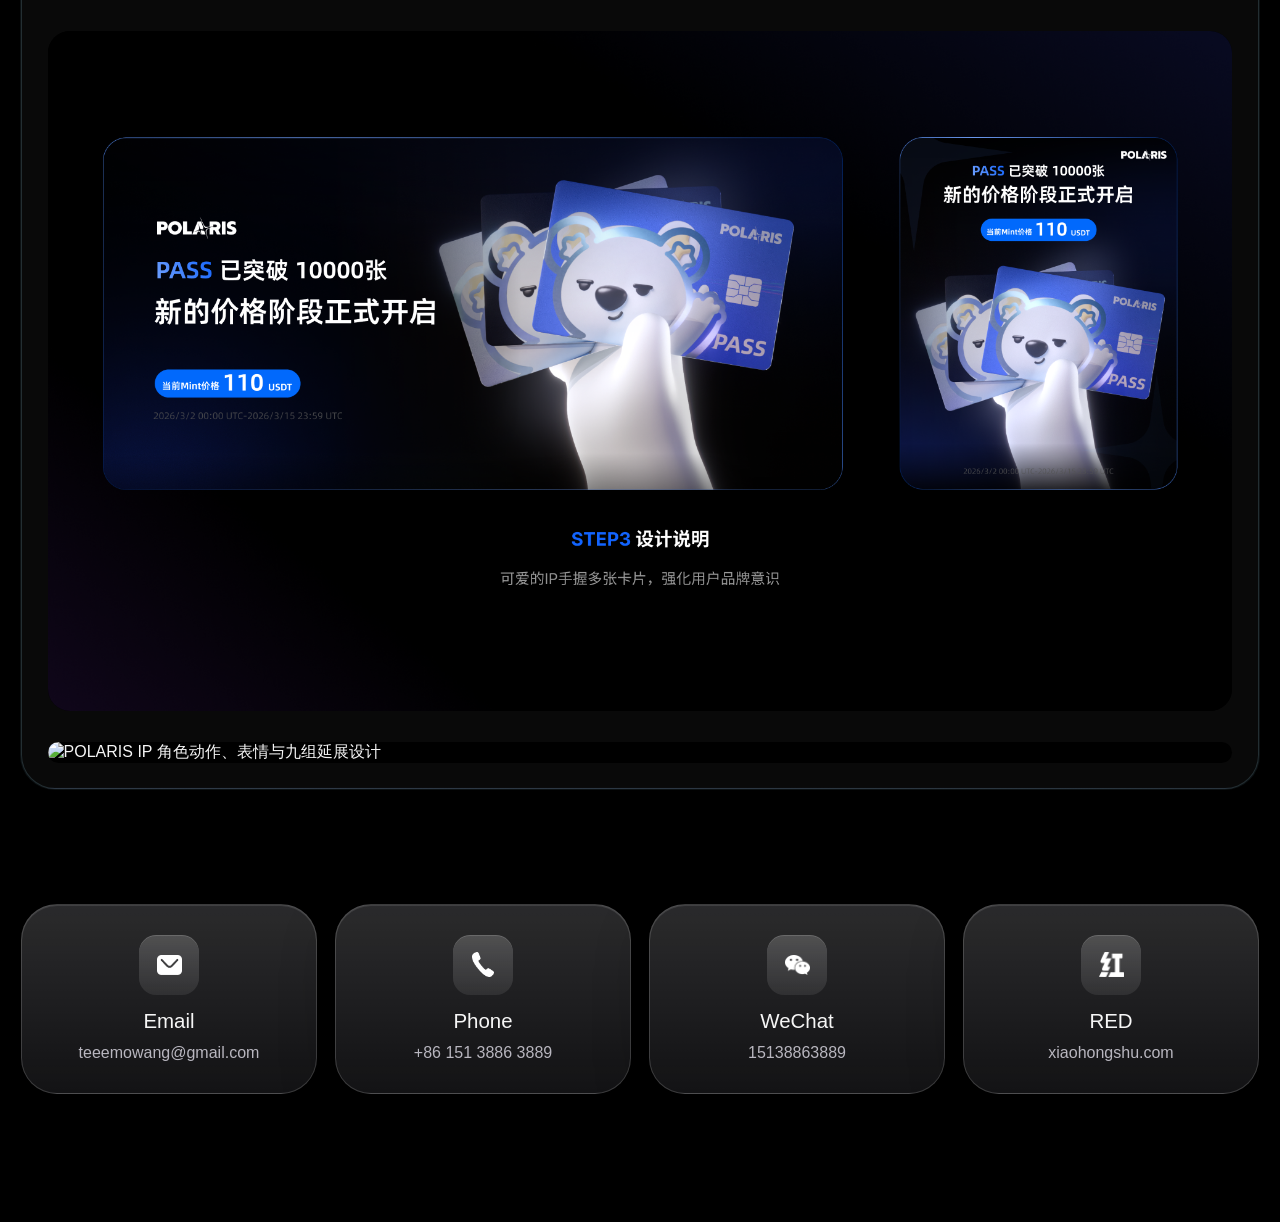
==== commit 8f925b7d: "Correct Teemo POLARIS image positions" ====
--- a/index.html
+++ b/index.html
@@ -59,12 +59,12 @@
             <source src="./test/Teemo-kv1-v2.mp4" type="video/mp4" />
           </video>
           <img
-            src="./test/Teemo-video-1-still.png"
+            src="./test/Teemo-video-1-still-v2.png"
             alt="POLARIS PASS 第一组单卡视觉设计"
             loading="lazy"
           />
           <img
-            src="./test/Teemo-content-1-v2.png"
+            src="./test/1.png"
             alt="POLARIS PASS 第一组桌面端与移动端设计说明"
             loading="lazy"
           />
@@ -83,12 +83,12 @@
             <source src="./test/Teemo-kv2-v2.mp4" type="video/mp4" />
           </video>
           <img
-            src="./test/Teemo-video-2-still.png"
+            src="./test/Teemo-video-2-still-v2.png"
             alt="POLARIS PASS 第二组卡盒视觉设计"
             loading="lazy"
           />
           <img
-            src="./test/Teemo-content-2-v2.png"
+            src="./test/2.png"
             alt="POLARIS PASS 第二组桌面端与移动端设计说明"
             loading="lazy"
           />
@@ -107,12 +107,12 @@
             <source src="./test/Teemo-kv3-v2.mp4" type="video/mp4" />
           </video>
           <img
-            src="./test/Teemo-video-3-still.png"
+            src="./test/Teemo-video-3-still-v2.png"
             alt="POLARIS PASS 第三组手持卡片视觉设计"
             loading="lazy"
           />
           <img
-            src="./test/Teemo-content-3-v2.png"
+            src="./test/3.png"
             alt="POLARIS PASS 第三组桌面端与移动端设计说明"
             loading="lazy"
           />
